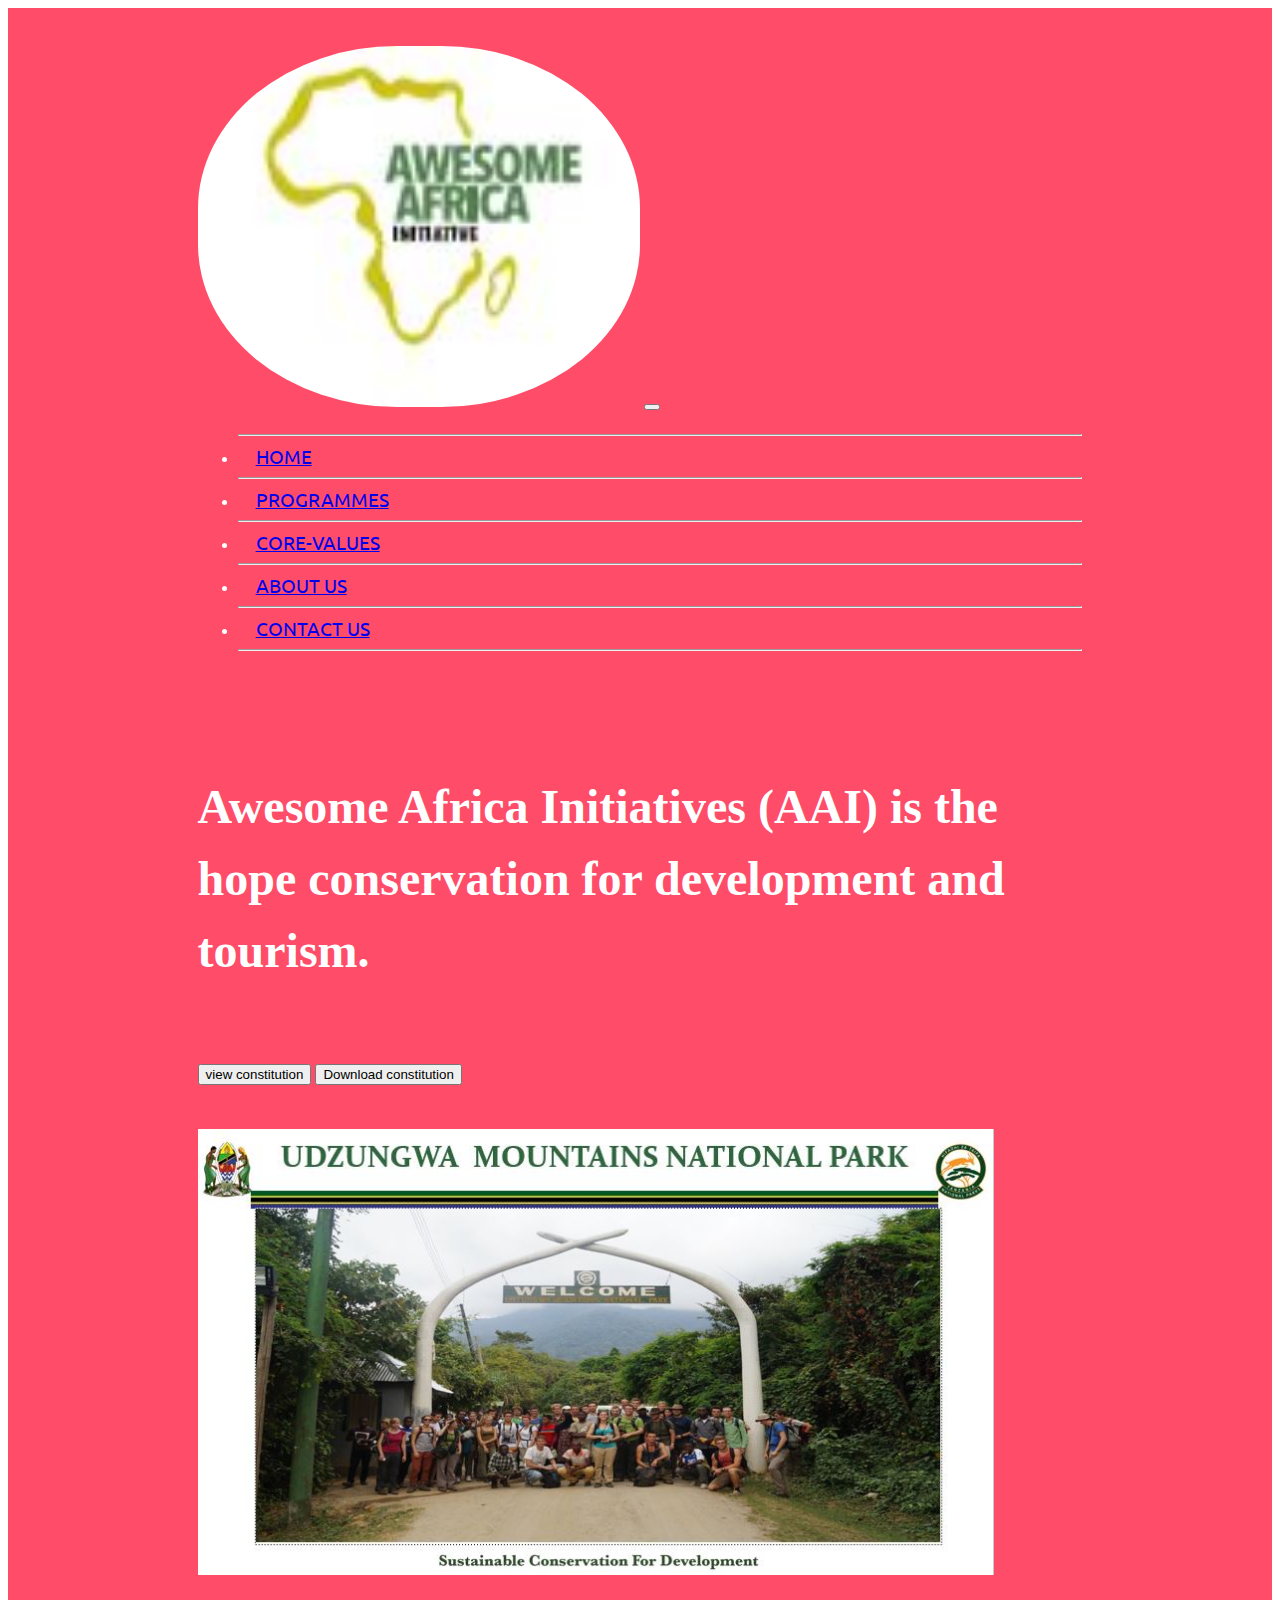
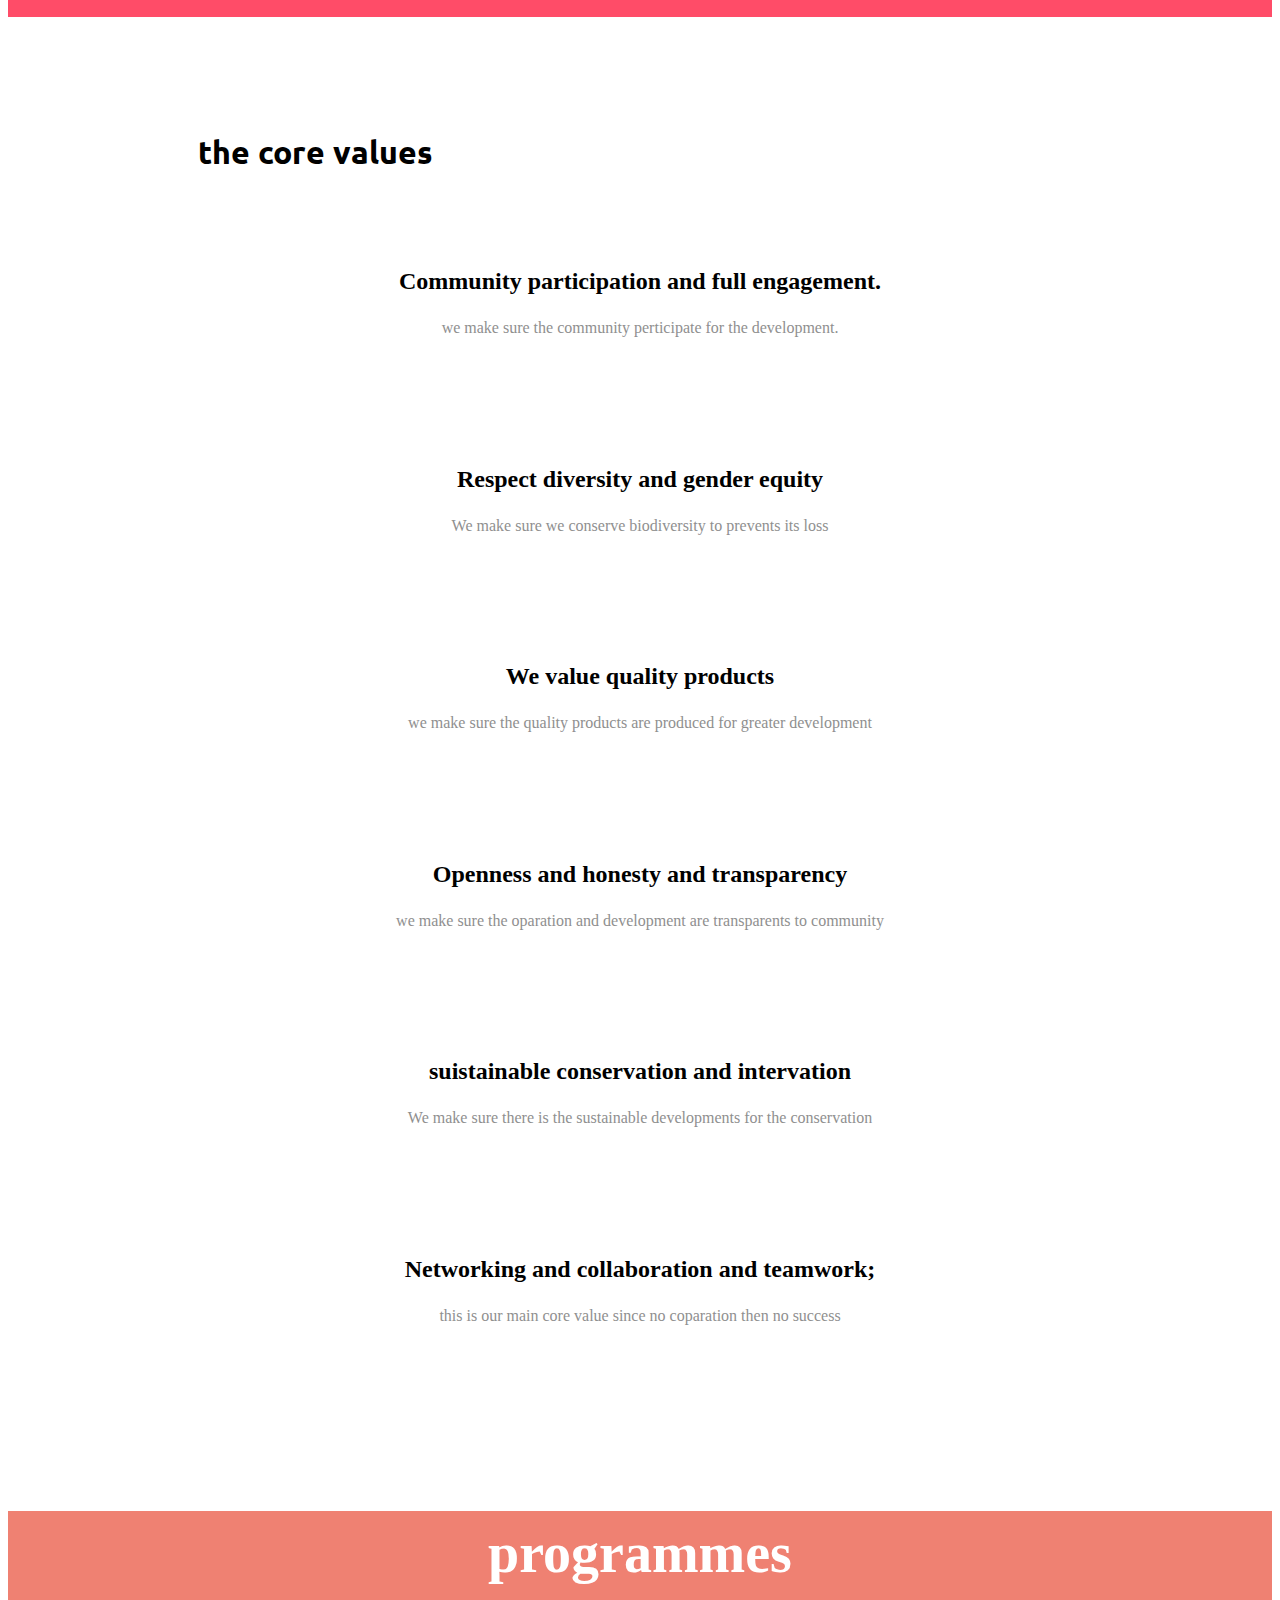
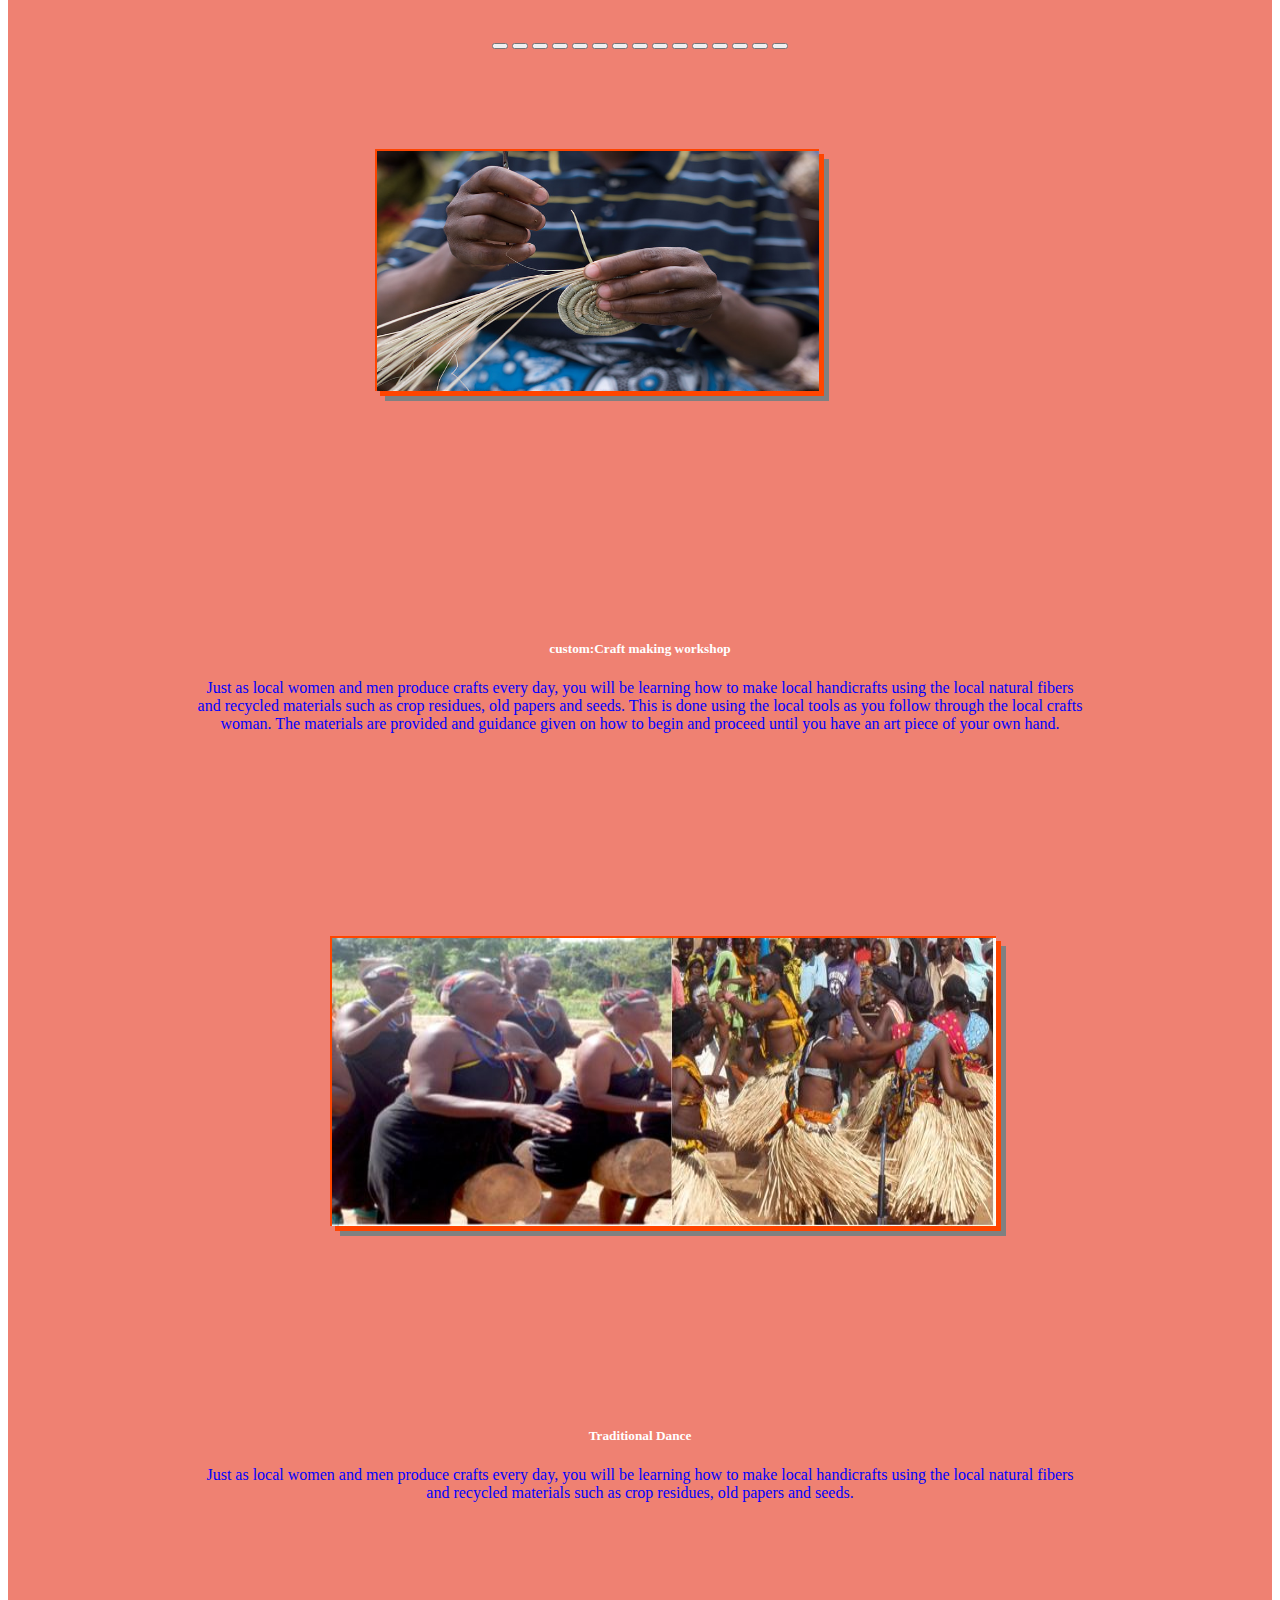
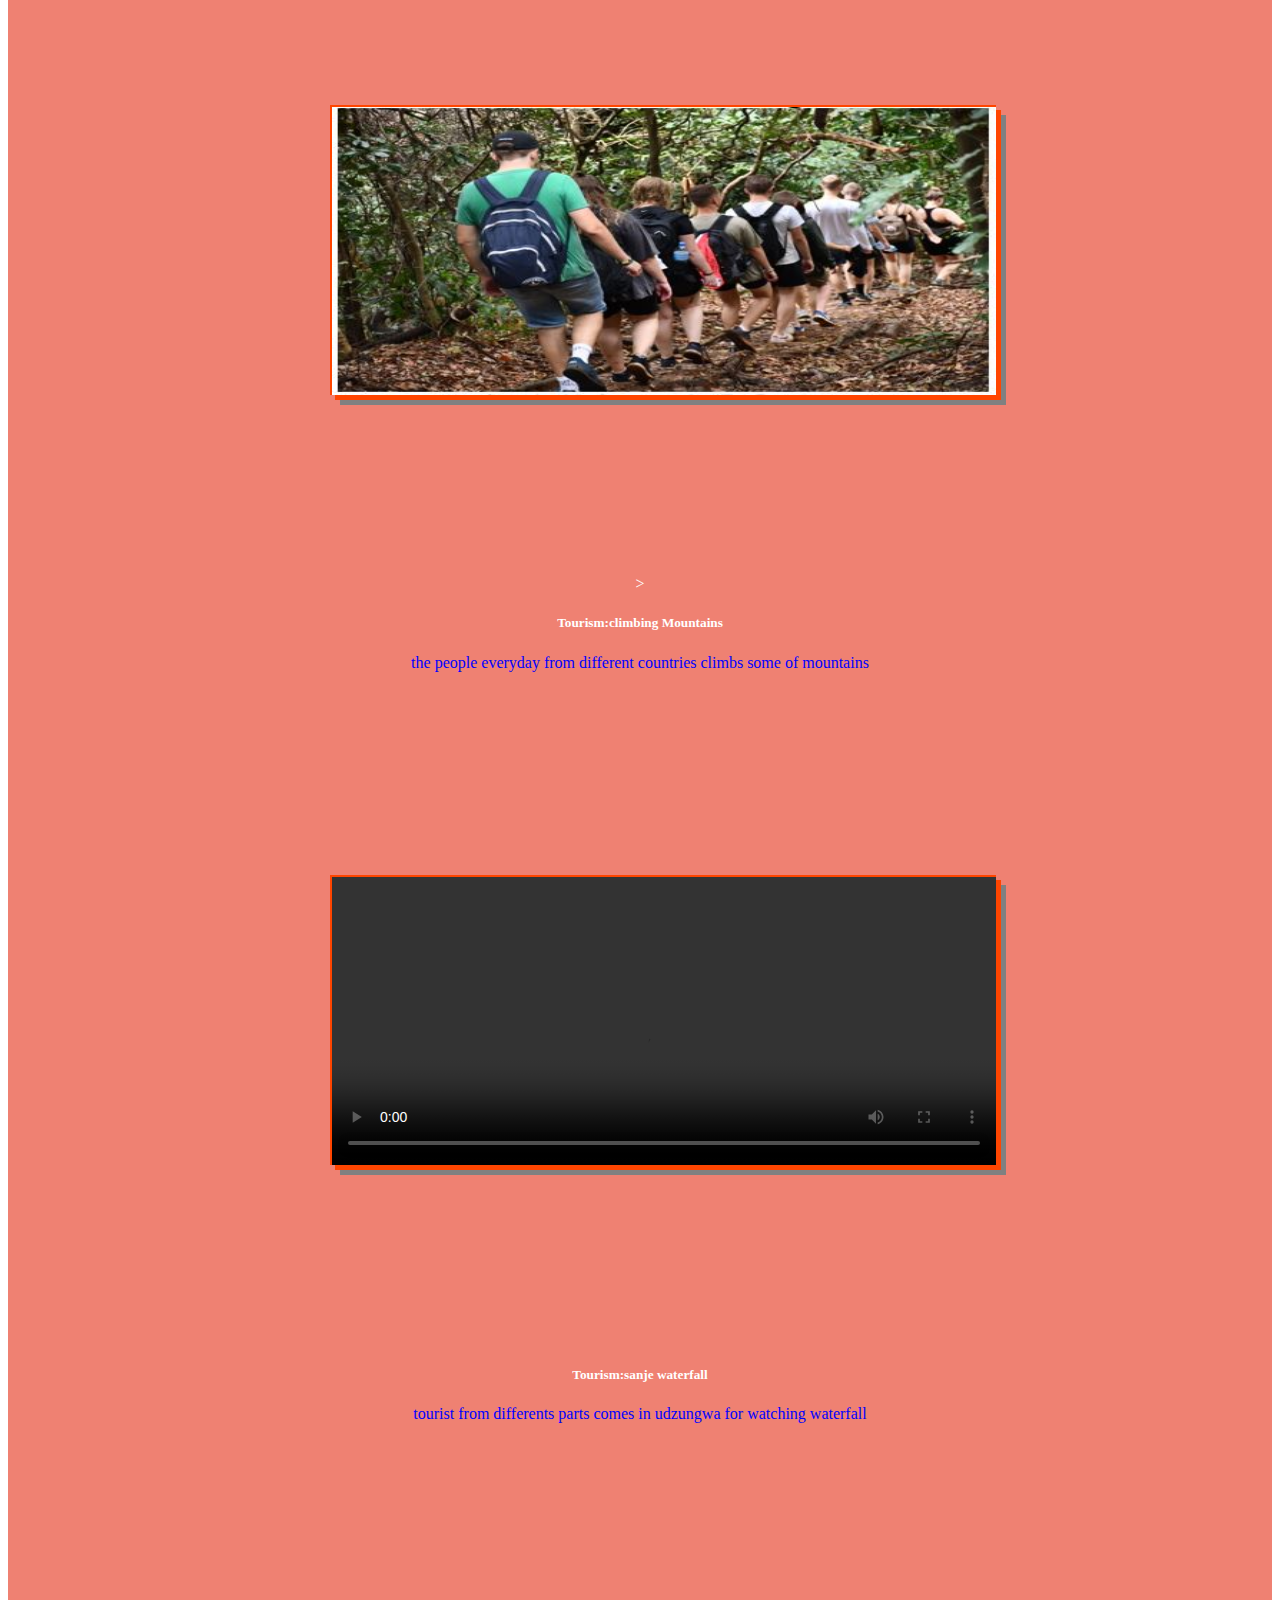
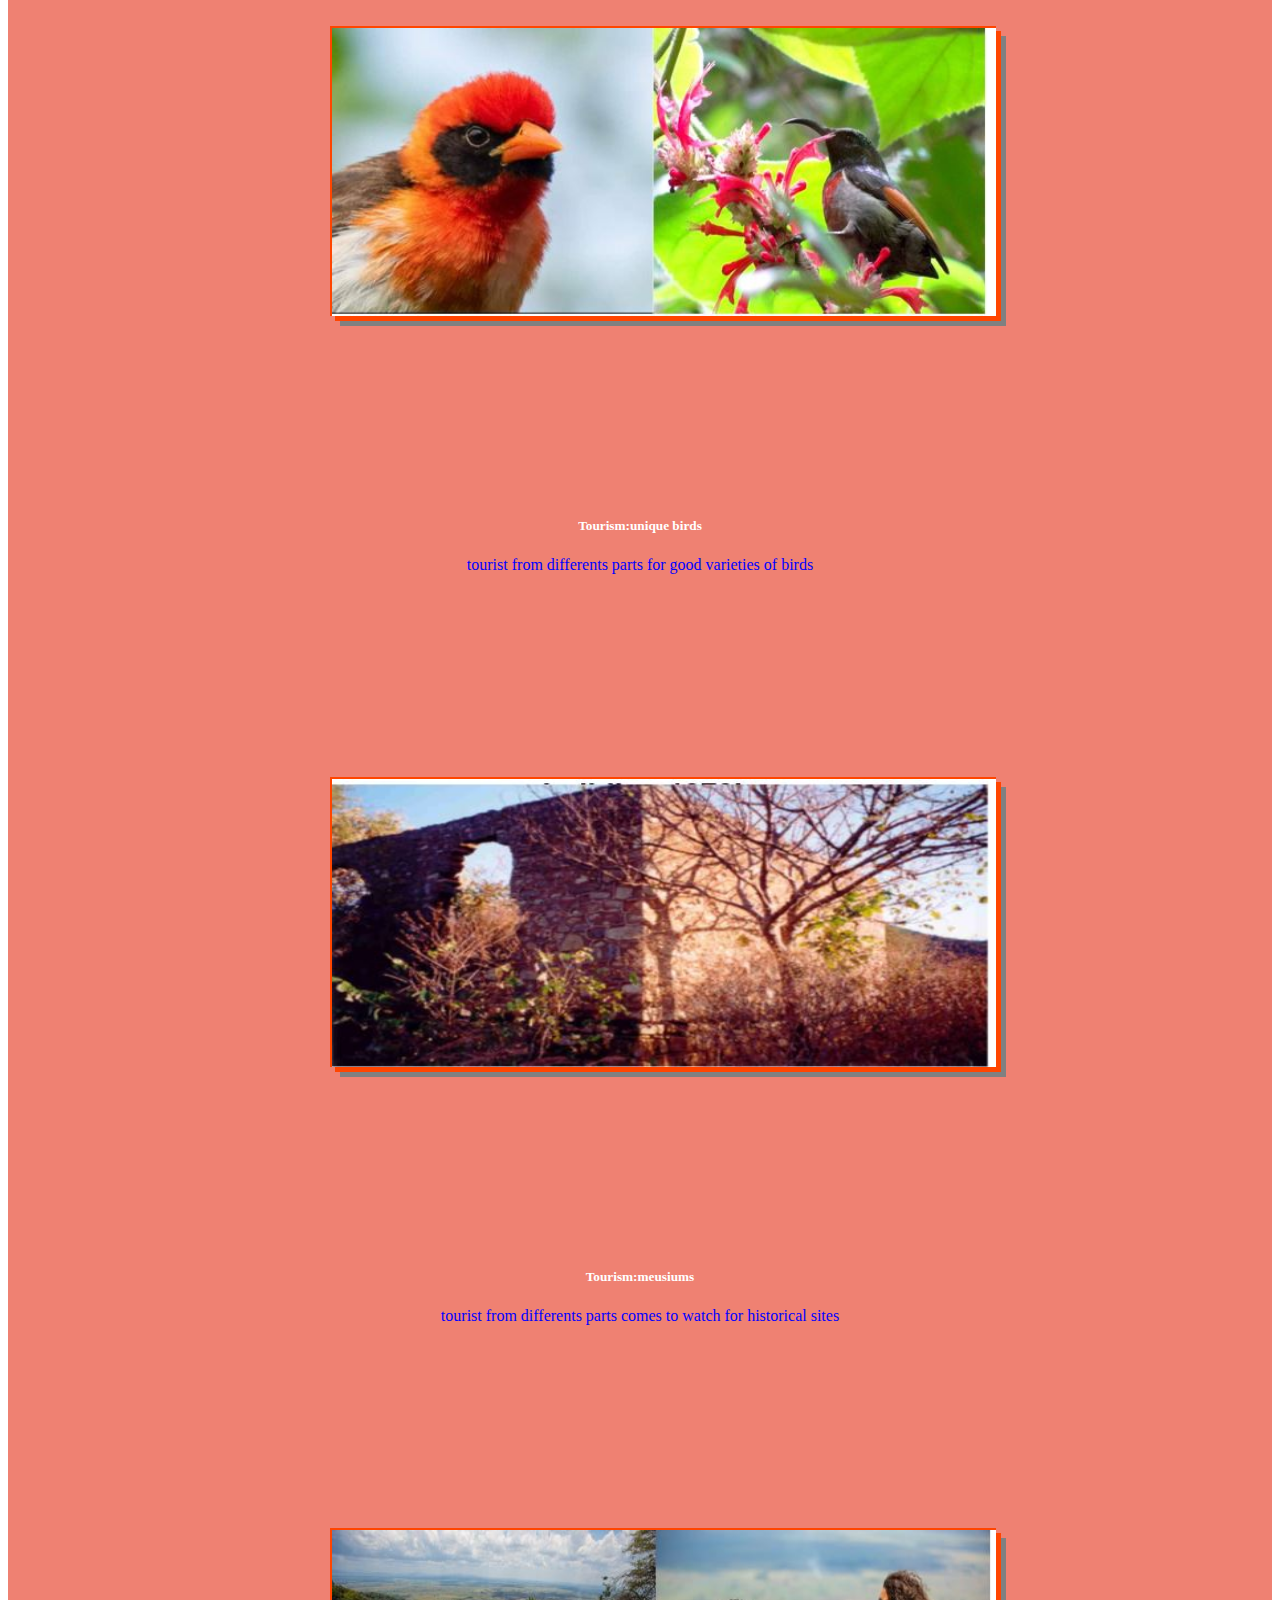
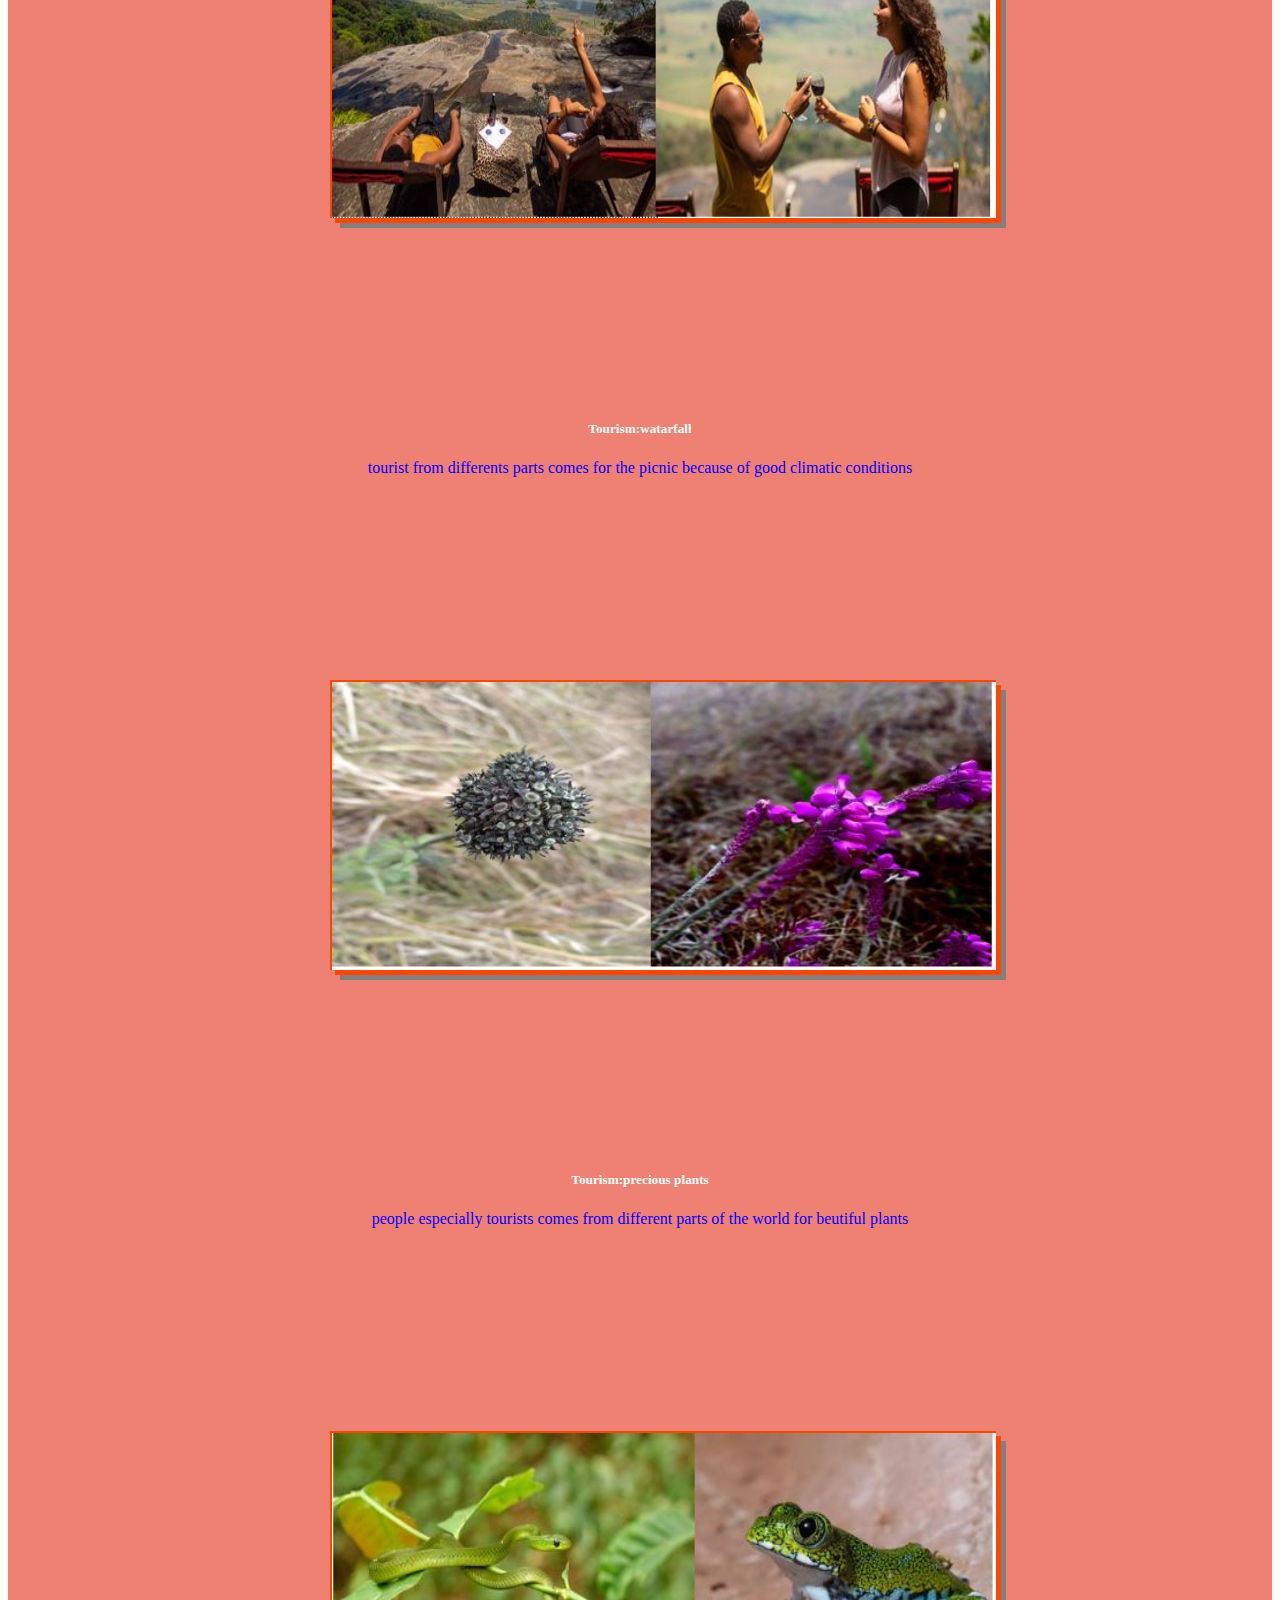
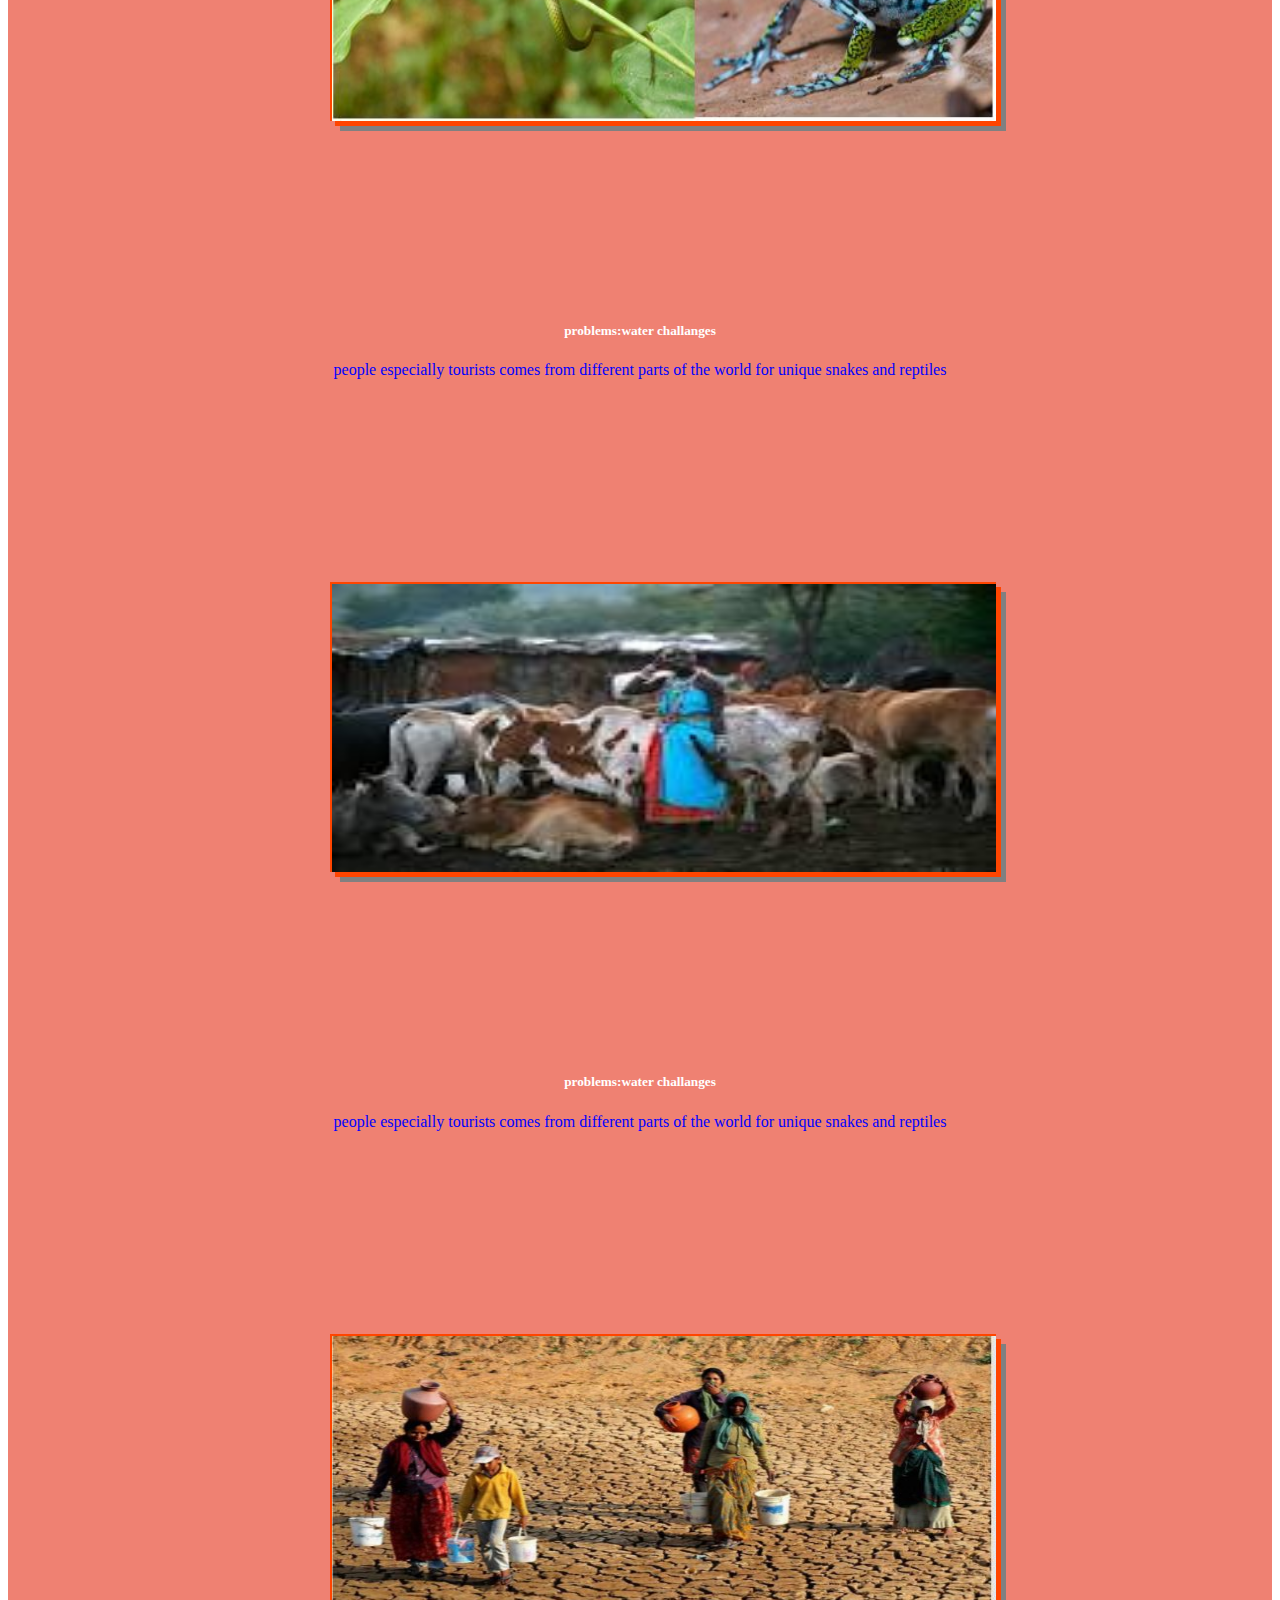
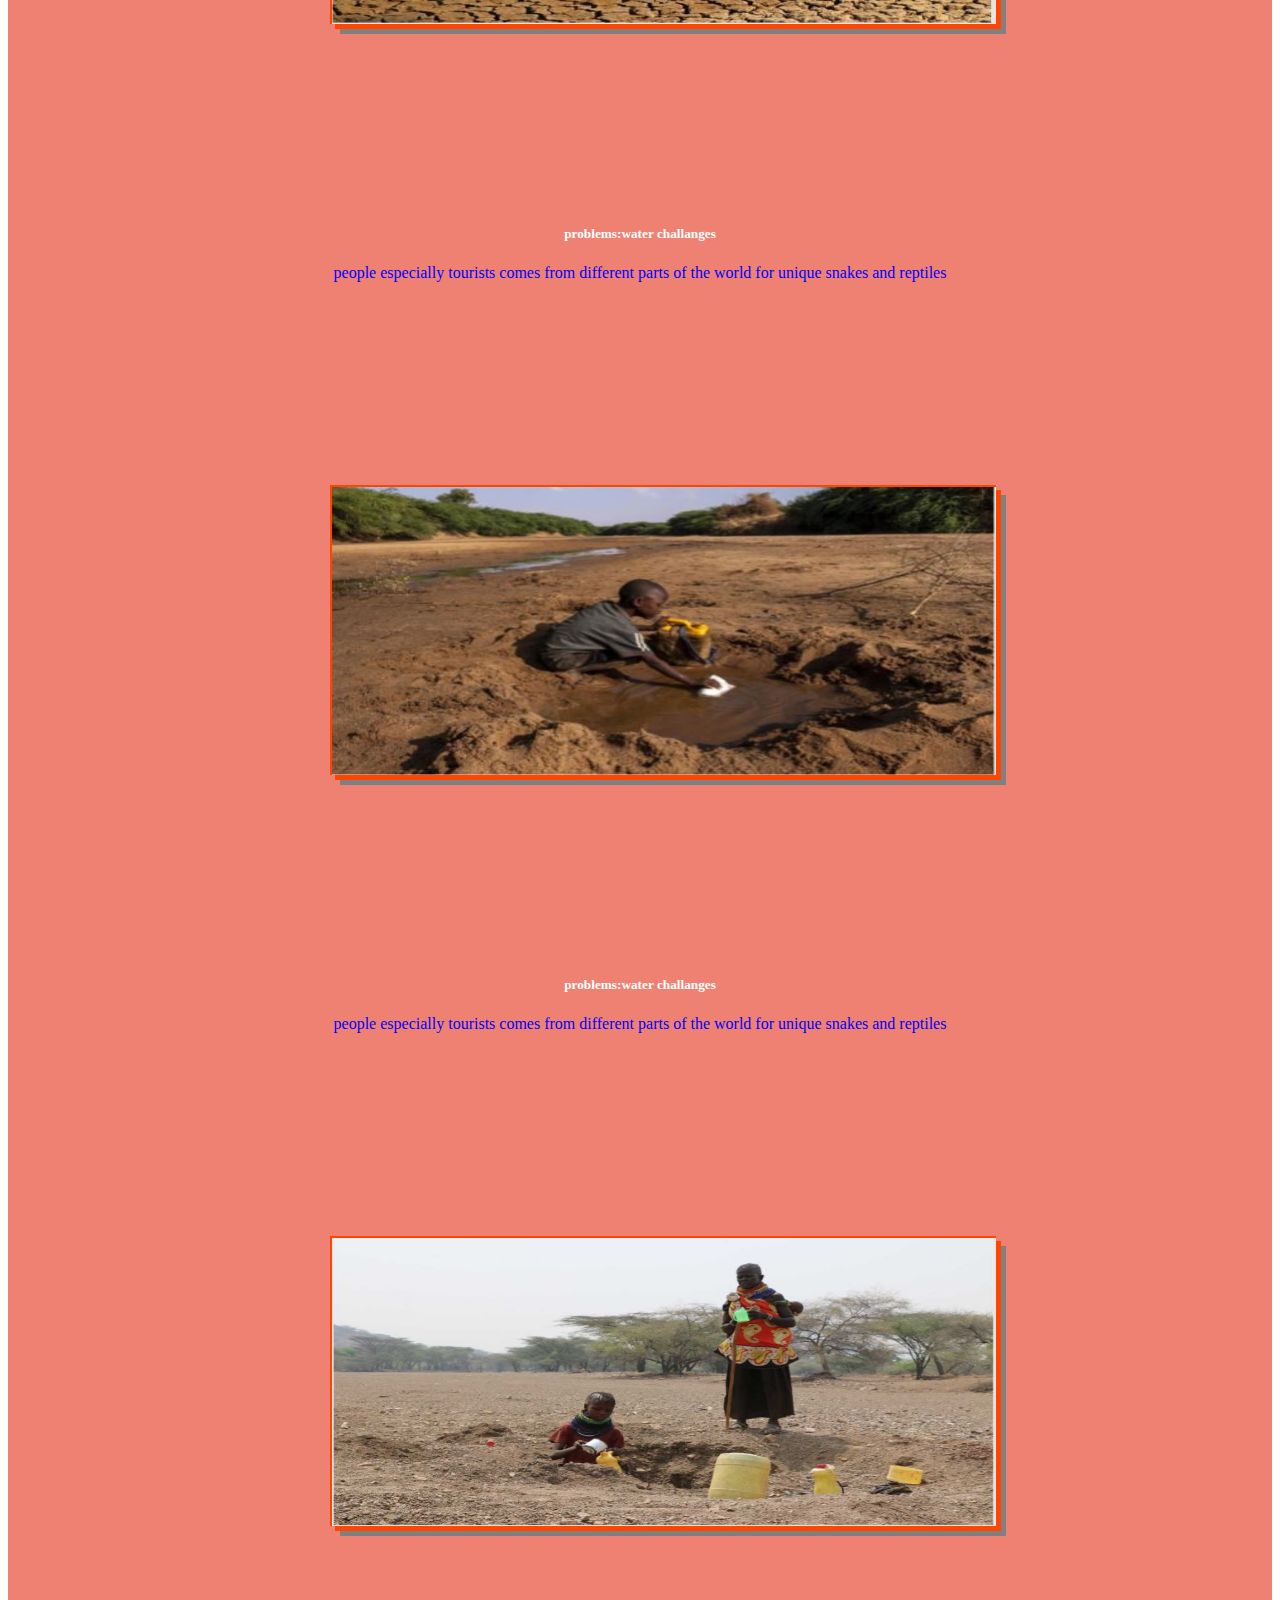
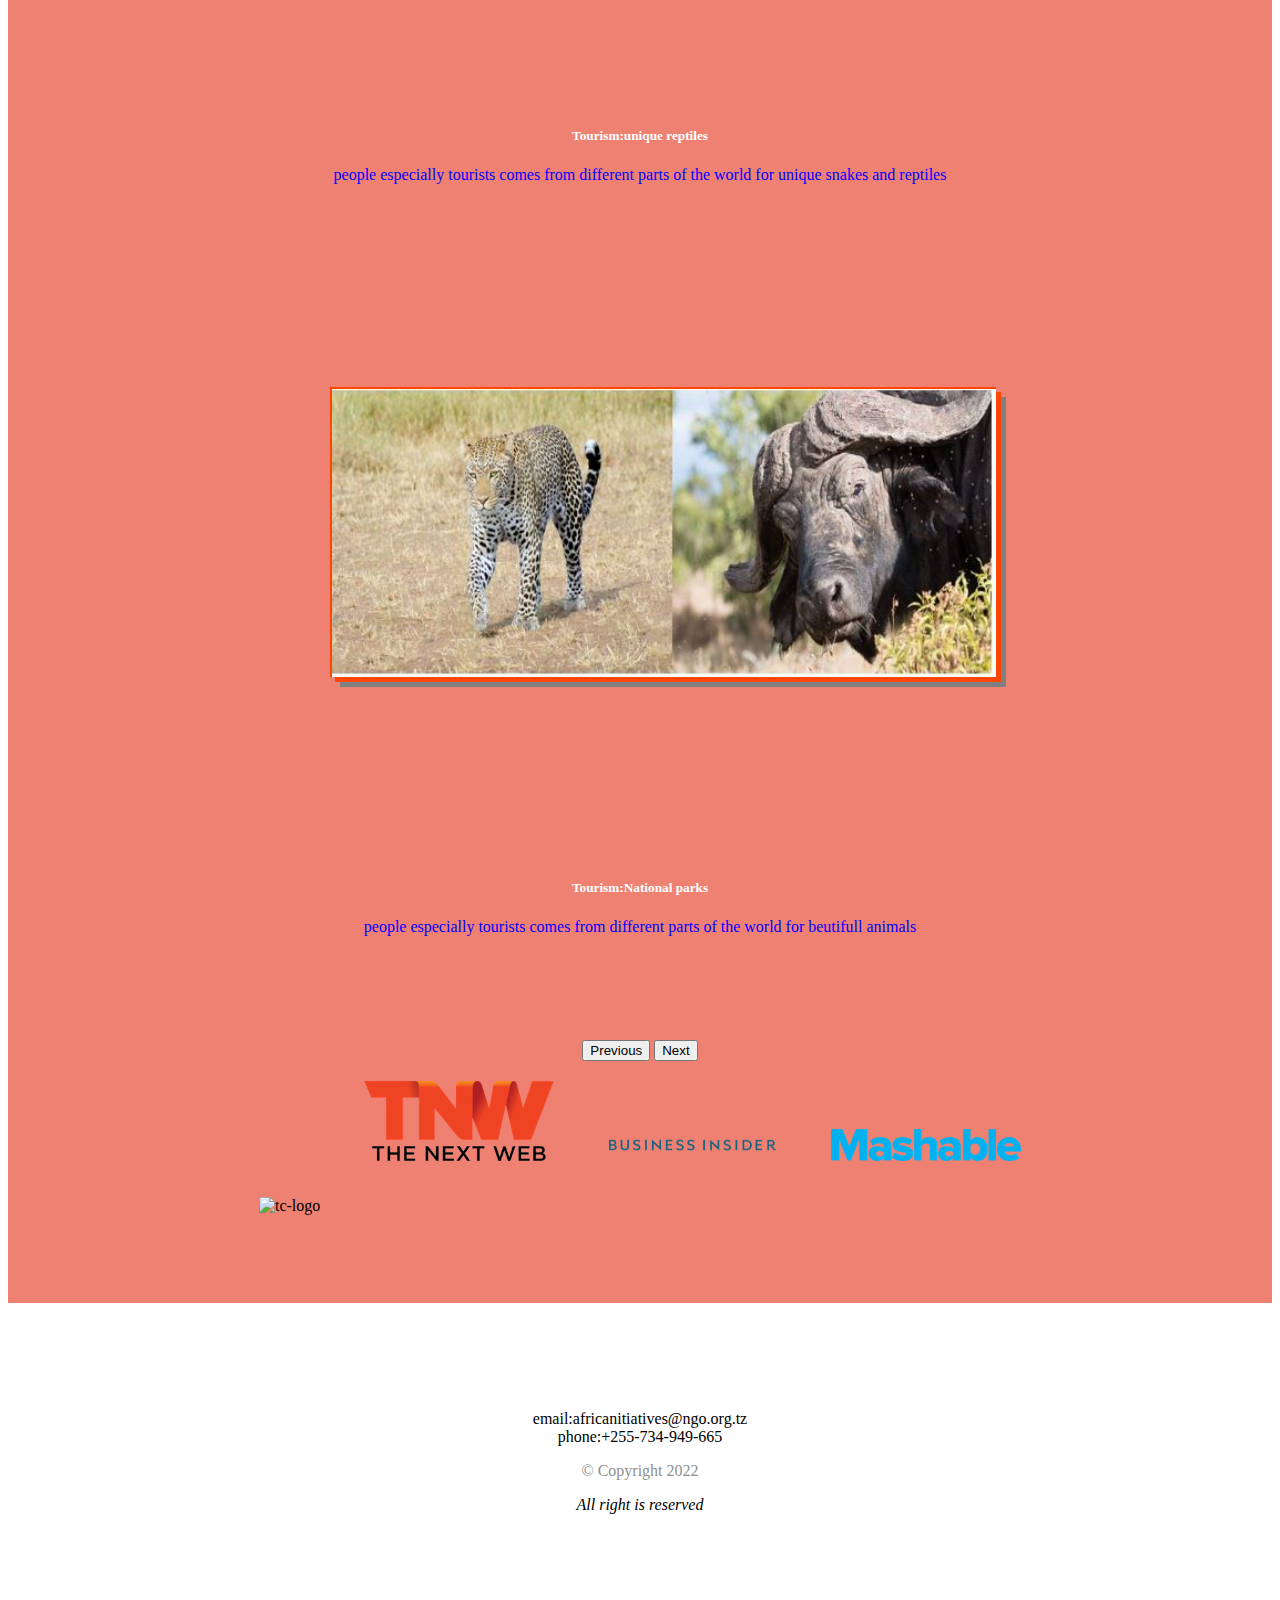
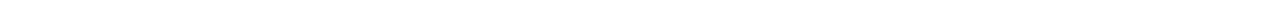
==== index.html @ 76ae3043 "Add files via upload" ====
<!DOCTYPE html>
<html>

<head>
  <meta charset="utf-8">
  <title>AWOSOME AFRICA INITIATIVES</title>
  <link rel="icon" href="./assets/logo.JPG">
  <link rel="stylesheet" href="./css/style.css">
  <link rel="preconnect" href="https://fonts.googleapis.com">
<link rel="preconnect" href="https://fonts.gstatic.com" crossorigin>
<link href="https://fonts.googleapis.com/css2?family=Montserrat&family=Ubuntu&display=swap" rel="stylesheet">

<link rel="stylesheet" href="https://cdnjs.cloudflare.com/ajax/libs/font-awesome/6.2.0/css/all.min.css" integrity="sha512-xh6O/CkQoPOWDdYTDqeRdPCVd1SpvCA9XXcUnZS2FmJNp1coAFzvtCN9BmamE+4aHK8yyUHUSCcJHgXloTyT2A==" crossorigin="anonymous" referrerpolicy="no-referrer" />

  <link href="https://cdn.jsdelivr.net/npm/bootstrap@5.1.3/dist/css/bootstrap.min.css" rel="stylesheet" integrity="sha384-1BmE4kWBq78iYhFldvKuhfTAU6auU8tT94WrHftjDbrCEXSU1oBoqyl2QvZ6jIW3" crossorigin="anonymous">
</head>

<body>

  <section id="title">
    <div class="container-fluid">

    <!-- Nav Bar -->
    <nav class="navbar navbar-expand-lg navbar-dark">
      <a class="navbar-brand" href=""><img src="./assets/logo.JPG" style=" width:50%;border-radius:45%" ></a>
      <button class="navbar-toggler" type="button" data-bs-toggle="collapse" data-bs-target="#navigation" aria-controls="navbarNavAltMarkup" aria-expanded="false" aria-label="Toggle navigation">
        <span class="navbar-toggler-icon"></span>
      </button>
      <div class="collapse navbar-collapse" id="navigation">
     
      <ul class="navbar-nav ms-auto">
        <hr/>
        <li class="nav-item">
          <a class="nav-link" href="#">HOME</a>
        </li>
        <hr/>
        <li class="nav-item">
          <a class="nav-link" href="#testimonials">PROGRAMMES</a>
        </li>
        <hr/>
        <li class="nav-item">
          <a class="nav-link" href="#features">CORE-VALUES</a>
        </li>
        <hr/>
        <li class="nav-item">
          <a class="nav-link" href="about.html">ABOUT US</a>
        </li>
        <hr/>
        <li class="nav-item">
          <a class="nav-link" href="#footer">CONTACT US</a>
        </li>
        <hr/>
   <ul/>
  </div>
    </nav>
    <!-- Title -->

    <div class="row">
      <div class="col-lg-6">
        <h1 id="homepage_header"> Awesome Africa Initiatives (AAI) is the hope conservation  for development and tourism.</h1>
        <button type="button" class="btn btn-dark btn-lg"><i class="fa-solid fa-binoculars"></i> view constitution</button>
        <button type="button" class="btn btn-outline-light btn-lg download-btn"><i class="fa-solid fa-download"></i>Download constitution</button>
      </div>
    <div class="col-lg-6">
      <img class="title-image" src="assets/conservation.JPG" alt="iphone-mockup">
    </div>
    </div>
  </div>
  </section>


  <!-- Features -->

  <section id="features">
    <div class="row">
    <h2 class="text-center core_class">the core values</h2>
  
  <div class="feature-box col-lg-4">
    <i class="icon fa-solid fa-handshake fa-4x"></i>
    <h3>Community participation and full engagement.</h3>
    <p>we make sure the community perticipate for the development.</p>
  </div>   
<div class="feature-box col-lg-4">
  <i class="icon fa-solid fa-check fa-4x"></i>
  <h3>Respect diversity and gender equity</h3>
  <p>We make sure we conserve biodiversity to prevents its loss</p>
</div>
   <div class="feature-box col-lg-4">
    <i class="icon fa-solid fa-bullseye fa-4x"></i>
    <h3>	We value quality products</h3>
    <p>we make sure the quality products are produced for greater development</p>
   </div>
   <div class="feature-box col-lg-4">
    <i class="icon fa-sharp fa-solid fa-heart fa-4x"></i>
    <h3>Openness and honesty and transparency </h3>
    <p>we make sure the oparation and development are transparents to community</p>
   </div>
   <div class="feature-box col-lg-4">
    <i class="icon fa-solid fa-tree fa-4x"></i>
    <h3>suistainable conservation and intervation </h3>
    <p>We make sure there is the sustainable developments for the conservation</p>
   </div>
   <div class="feature-box col-lg-4">
    <i class="icon fa-sharp fa-solid fa-people-group fa-4x"></i>
    <h3>Networking and collaboration and teamwork;</h3>
    <p>this is our main core value since no coparation then no success</p>
   </div>
  </div>
  </section>


  <!-- Testimonials -->

  <section id="testimonials">
    <h1>programmes</h1>
    <div id="carouselExampleDark" class="carousel carousel-dark slide" data-bs-ride="carousel">
      <div class="carousel-indicators">
        <button type="button" data-bs-target="#carouselExampleDark" data-bs-slide-to="0" class="active" aria-current="true" aria-label="Slide 1"></button>
        <button type="button" data-bs-target="#carouselExampleDark" data-bs-slide-to="1" aria-label="Slide 2"></button>
        <button type="button" data-bs-target="#carouselExampleDark" data-bs-slide-to="2" aria-label="Slide 3"></button>
        <button type="button" data-bs-target="#carouselExampleDark" data-bs-slide-to="3" aria-label="Slide 4"></button>
        <button type="button" data-bs-target="#carouselExampleDark" data-bs-slide-to="4" aria-label="Slide 5"></button>
        <button type="button" data-bs-target="#carouselExampleDark" data-bs-slide-to="5" aria-label="Slide 6"></button>
        <button type="button" data-bs-target="#carouselExampleDark" data-bs-slide-to="6" aria-label="Slide 7"></button>
        <button type="button" data-bs-target="#carouselExampleDark" data-bs-slide-to="7" aria-label="Slide 8"></button>
        <button type="button" data-bs-target="#carouselExampleDark" data-bs-slide-to="8" aria-label="Slide 9"></button>
        <button type="button" data-bs-target="#carouselExampleDark" data-bs-slide-to="9" aria-label="Slide 10"></button>
        <button type="button" data-bs-target="#carouselExampleDark" data-bs-slide-to="10" aria-label="Slide 11"></button>
        <button type="button" data-bs-target="#carouselExampleDark" data-bs-slide-to="11" aria-label="Slide 12"></button>
        <button type="button" data-bs-target="#carouselExampleDark" data-bs-slide-to="12" aria-label="Slide 13"></button>
        <button type="button" data-bs-target="#carouselExampleDark" data-bs-slide-to="13" aria-label="Slide 14"></button>
        <button type="button" data-bs-target="#carouselExampleDark" data-bs-slide-to="14" aria-label="Slide 15"></button>
      </div>
      <div class="carousel-inner ">
        <div class="carousel-item active" data-bs-interval="10000">
          <div class="card extra">
            <div class="image-div">
          <img class="testemonial-image1" src="./assets/craft.jpg" alt="dog-profile">
        </div>
          <div class="carousel-caption d-none d-md-block ">
          <div class="card-align">
            <h5>custom:Craft making workshop</h5>
            <p style="color:blue">Just as local women and men produce crafts every day, 
              you will be learning how to make local handicrafts using the local natural fibers and 
              recycled materials such as crop residues, old papers and seeds. 
              This is done using the local tools as you follow through the local crafts woman. 
              The materials are provided and guidance given on how to begin and proceed 
              until you have an art piece of your own hand.</p>
          </div>
          </div>
        </div>
        </div>

        <div class="carousel-item" data-bs-interval="2000">
          <div class="card extra">
            <div class="image-div">
          <img class="testemonial-image" src="./assets/dance.JPG" alt="dog-profile">
          </div>
          <div class="carousel-caption d-none d-md-block ">
          <div class="card-align">
            <h5>Traditional Dance</h5>
            <p style="color:blue">Just as local women and men produce crafts every day, 
              you will be learning how to make local handicrafts using the local natural fibers and recycled materials such as crop residues,
               old papers and seeds.</p>
          </div>
          </div>
        </div>
        </div>


        <div class="carousel-item" data-bs-interval="2000">
          <div class="card extra">
            <div class="image-div">
          <img class="testemonial-image" src="./assets/activity1.JPG" alt="dog-profile">
          </div>>
          <div class="carousel-caption d-none d-md-block ">
          <div class="card-align">
            <h5>Tourism:climbing Mountains</h5>
            <p style="color:blue">the people everyday from different countries climbs some of
              mountains
            </p>
          </div>
          </div>
        </div>
        </div>


        <div class="carousel-item" data-bs-interval="2000">
          <div class="card extra">
            <div class="image-div">
          <video class="testemonial-image" src="./assets/sanje.mp4" controls="controls"></Video>
          </div>
          <div class="carousel-caption d-none d-md-block ">
          <div class="card-align">
            <h5>Tourism:sanje waterfall</h5>
            <p style="color:blue">tourist from differents parts comes in udzungwa for watching waterfall
            </p>
          </div>
          </div>
        </div>
        </div>

        <div class="carousel-item" data-bs-interval="2000">
          <div class="card extra">
            <div class="image-div">
          <img class="testemonial-image" src="./assets/birds.JPG" alt="dog-profile">
          </div>
          <div class="carousel-caption d-none d-md-block ">
          <div class="card-align">
            <h5>Tourism:unique birds</h5>
            <p style="color:blue">tourist from differents parts  for good varieties of birds
            </p>
          </div>
          </div>
        </div>
        </div>

        <div class="carousel-item" data-bs-interval="2000">
          <div class="card extra">
            <div class="image-div">
          <img class="testemonial-image" src="./assets/mbatwa-ruins.JPG" alt="dog-profile">
          </div>
          <div class="carousel-caption d-none d-md-block ">
          <div class="card-align">
            <h5>Tourism:meusiums</h5>
            <p style="color:blue">tourist from differents parts comes to watch for historical sites
          </div>
          </div>
        </div>
        </div>

        <div class="carousel-item" data-bs-interval="2000">
          <div class="card extra">
            <div class="image-div">
          <img class="testemonial-image" src="./assets/activity2.JPG" alt="dog-profile">
          </div>
          <div class="carousel-caption d-none d-md-block ">
          <div class="card-align">
            <h5>Tourism:watarfall</h5>
            <p style="color:blue">tourist from differents parts comes for the picnic 
              because of good climatic conditions
            </p>
          </div>
          </div>
        </div>
        </div>
        <div class="carousel-item" data-bs-interval="2000">
          <div class="card extra">
            <div class="image-div">
          <img class="testemonial-image" src="./assets/flower.JPG" alt="dog-profile">
          </div>
          <div class="carousel-caption d-none d-md-block ">
          <div class="card-align">
            <h5>Tourism:precious plants</h5>
            <p style="color:blue">people especially tourists comes from different parts of the world for beutiful plants</p>
          </div>
          </div>
        </div>
        </div>
        <div class="carousel-item" data-bs-interval="2000">
          <div class="card extra">
            <div class="image-div">
          <img class="testemonial-image" src="./assets/reptile.JPG" alt="dog-profile">
          </div>
          <div class="carousel-caption d-none d-md-block ">
          <div class="card-align">
            <h5>problems:water challanges</h5>
            <p style="color:blue">people especially tourists comes from different parts of the world for unique snakes 
              and reptiles
            </p>
          </div>
          </div>
        </div>
        </div>


        <div class="carousel-item" data-bs-interval="2000">
          <div class="card extra">
            <div class="image-div">
          <img class="testemonial-image" src="./assets/int1.jpg" alt="dog-profile">
          </div>
          <div class="carousel-caption d-none d-md-block ">
          <div class="card-align">
            <h5>problems:water challanges</h5>
            <p style="color:blue">people especially tourists comes from different parts of the world for unique snakes 
              and reptiles
            </p>
          </div>
          </div>
        </div>
        </div>

        <div class="carousel-item" data-bs-interval="2000">
          <div class="card extra">
            <div class="image-div">
          <img class="testemonial-image" src="./assets/int2.JPG" alt="dog-profile">
          </div>
          <div class="carousel-caption d-none d-md-block ">
          <div class="card-align">
            <h5>problems:water challanges</h5>
            <p style="color:blue">people especially tourists comes from different parts of the world for unique snakes 
              and reptiles
            </p>
          </div>
          </div>
        </div>
        </div>

        <div class="carousel-item" data-bs-interval="2000">
          <div class="card extra">
            <div class="image-div">
          <img class="testemonial-image" src="./assets/int3.JPG" alt="dog-profile">
          </div>
          <div class="carousel-caption d-none d-md-block ">
          <div class="card-align">
            <h5>problems:water challanges</h5>
            <p style="color:blue">people especially tourists comes from different parts of the world for unique snakes 
              and reptiles
            </p>
          </div>
          </div>
        </div>
        </div>


   

        <div class="carousel-item" data-bs-interval="2000">
          <div class="card extra">
            <div class="image-div">
          <img class="testemonial-image" src="./assets/int4.JPG" alt="dog-profile">
          </div>
          <div class="carousel-caption d-none d-md-block ">
          <div class="card-align">
            <h5>Tourism:unique reptiles</h5>
            <p style="color:blue">people especially tourists comes from different parts of the world for unique snakes 
              and reptiles
            </p>
          </div>
          </div>
        </div>
        </div>

        <div class="carousel-item">
          <div class="card extra">
            <div class="image-div">
          <img class="testemonial-image" src="./assets/animal.JPG" alt="dog-profile">
          </div>
          <div class="carousel-caption d-none d-md-block ">
          <div class="card-align">
            <h5>Tourism:National parks</h5>
            <p style="color:blue">people especially tourists comes from different parts of the world for beutifull animals</p>
          </div>
          </div>
        </div>
        </div>

      </div>
      <button class="carousel-control-prev" type="button" data-bs-target="#carouselExampleDark" data-bs-slide="prev">
        <span class="carousel-control-prev-icon" aria-hidden="true"></span>
        <span class="visually-hidden">Previous</span>
      </button>
      <button class="carousel-control-next" type="button" data-bs-target="#carouselExampleDark" data-bs-slide="next" >
        <span class="carousel-control-next-icon" aria-hidden="true"></span>
        <span class="visually-hidden">Next</span>
      </button>
    </div>

    <!--its just ends of cursol sliding animation-->
    <!--
    <h2 class="core_class" style="color:black">programmes</h2>

    <h2 class="testemony_text">I no longer have to sniff other dogs for love. I've found the hottest Corgi on TinDog. Woof.</h2>
    <img class="testemonial-image" src="./assets/dog-img.jpg" alt="dog-profile">
    <em>Pebbles, New York</em>

     <h2 class="testimonial-text">My dog used to be so lonely, but with TinDog's help, they've found the love of their life. I think.</h2>
    <img class="testimonial-image" src="images/lady-img.jpg" alt="lady-profile">
    <em>Beverly, Illinois</em> -->
  

  </section>


  <!-- Press -->

  <section id="press">
    <img class="press_logo" src="./assets/techcrunch.png" alt="tc-logo">
    <img class="press_logo" src="./assets/tnw.png" alt="tnw-logo">
    <img class="press_logo" src="./assets/bizinsider.png" alt="biz-insider-logo">
    <img class="press_logo" src="./assets/mashable.png" alt="mashable-logo">

  </section>

  <!-- Footer -->

  <footer id="footer">
    <i style="color:blue" class="fa-brands fa-facebook social-icon"></i>
    <i style="color:lightblue"  class="fa-brands fa-twitter social-icon"></i>
    <i style="color:brown; " class="fa-brands fa-square-instagram social-icon"></i>
    <i style="color: green;" class="fa-brands fa-whatsapp social-icon "></i>
    <div class="footer-communication">
      email:africanitiatives@ngo.org.tz<br>
      phone:+255-734-949-665
    </div>

    <p>© Copyright 2022</p>
    <em>All right is reserved</em>

  </footer>

  <script src="https://cdn.jsdelivr.net/npm/bootstrap@5.1.3/dist/js/bootstrap.bundle.min.js" integrity="sha384-ka7Sk0Gln4gmtz2MlQnikT1wXgYsOg+OMhuP+IlRH9sENBO0LRn5q+8nbTov4+1p" crossorigin="anonymous"></script>
</body>

</html>
---- css/style.css ----
/*global styling */
body{
    font-family:"Montserrat-Black";
}

/*end of the global styling*/
h1{
    font-family:"Montserrat-black";
    font-size:3.5rem;
    line-height:1.5;
}
h3{
    font-family:"Montserrat-bold";
    font-size:1.5rem;
}
p{
    color:#8f8f8f;
}
.core_class{
    font-family:"Ubuntu";
    font-size:2rem;
}

/*heading customisation */
#title{
    background:#ff4c68;
    color:#fff;
}
#homepage_header{
    font-family:"Montserrat-Black";
    font-size:3rem;
    line-height:1.5;
}
.container-fluid{
    padding:3% 15%;
  
}
/*navigation Bar*/
.navbar{
    padding:0 0 4.5rem;
   
    
}
hr{
    background:white;
}

.navbar-brand{
    font-family:"Ubuntu";
    font-size:2.5rem;
    font-weight:bold;
}
.nav-item{
    padding:0 18px;
   
    
}
.nav-link{
    font-size:1.2rem;
    font-family:"Ubuntu";
    
}
/*downloads buttons*/
.download-btn{
    margin:5% 3% 5% 0;
}
/*title image */
.title-image{
    width:90%;
    /*transform:rotate(25deg);*/
}
/*features section */
#features{
 padding:7% 15%;
}
.feature-box{
    text-align:center;
    padding:5%;
}
.icon{
    color:#ef8172;
    margin-bottom:1rem;
}
.icon:hover{
    color:red;
}
/*testemonial section*/
#testimonials{
    text-align:center;
    background:#ef8172;
    color:#fff;
}
.testemony_text{
    font-family: "Montserrat-bold";
    font-size:3rem;
    line-height:1.5;
}
.testemonial-image{
    margin-top:10px;
    margin-left:30%;
    width:150%;
    height:60%;
    border-top:2px solid orangered;
    border-left:2px solid orangered;
    box-shadow:5px 5px orangered, 10px 10px gray;
    
  
}
.testemonial-image1{
    margin-top:10px;
    margin-left:40%;
    width:100%;
    height:50%;
    border-top:2px solid orangered;
    border-left:2px solid orangered;
    box-shadow:5px 5px orangered, 10px 10px gray;

}
#press{
    background:#ef8172;
    text-align:center;
    padding-bottom:3%;
}
.press_logo{
    width:15%;
    margin:20px 20px 50px;
}
.carousel-item{
 padding:7% 15%;
}
.extra{
    position:relative;
}

.card-align{
   object-fit:contain;
       
}

.image-div{
    width:50%;
    height:30rem;
    object-fit:contain;
    
}
.card{
    z-index:10;
}

/*footer section comments*/
#footer{
    padding:7% 15%;
    text-align:center;
}
.social-icon{
    padding:10px;
}

/*some media query for adjustments of website */
@media (max-width:1028px){
    #title{
        text-align:center;
    }
    .title-image{
        position:static;
    }
    /* styling the navigation*/
    .nav-item{
        background:black;
        opacity:0.9;
    }
    
}
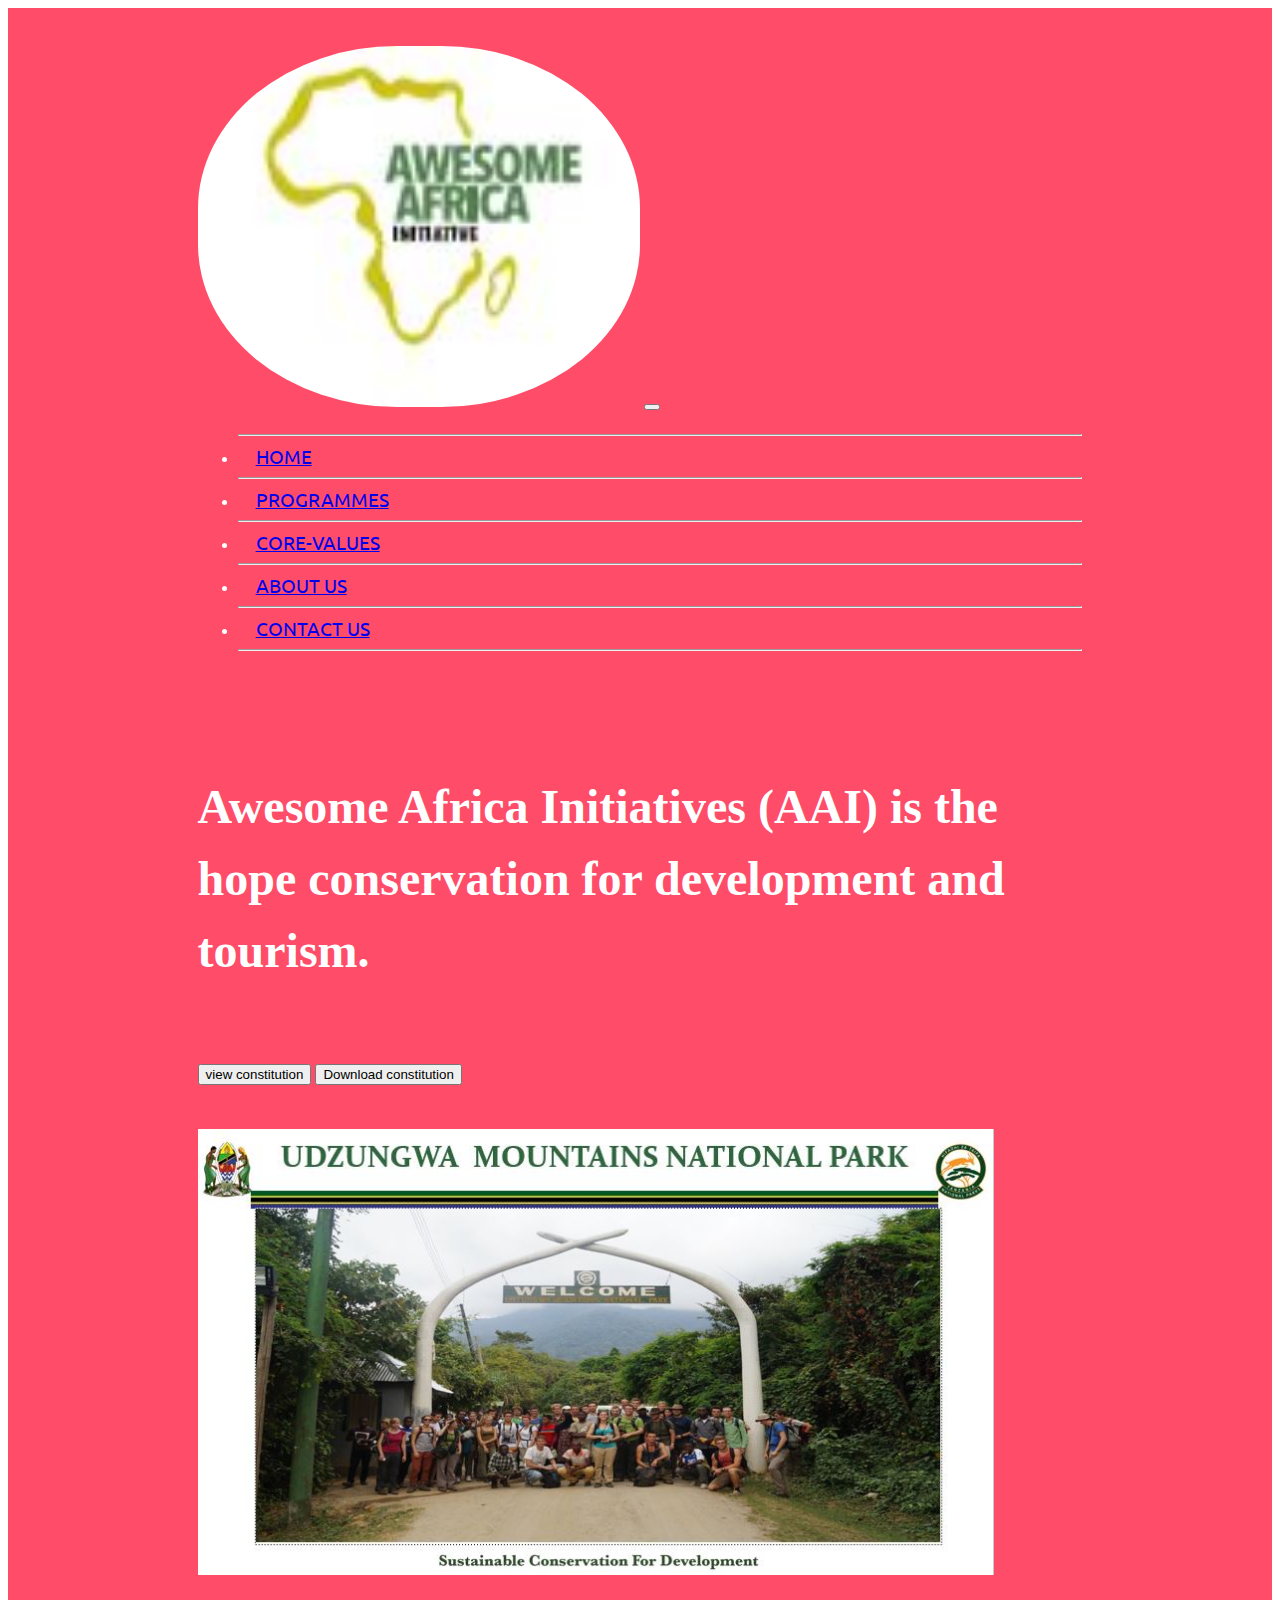
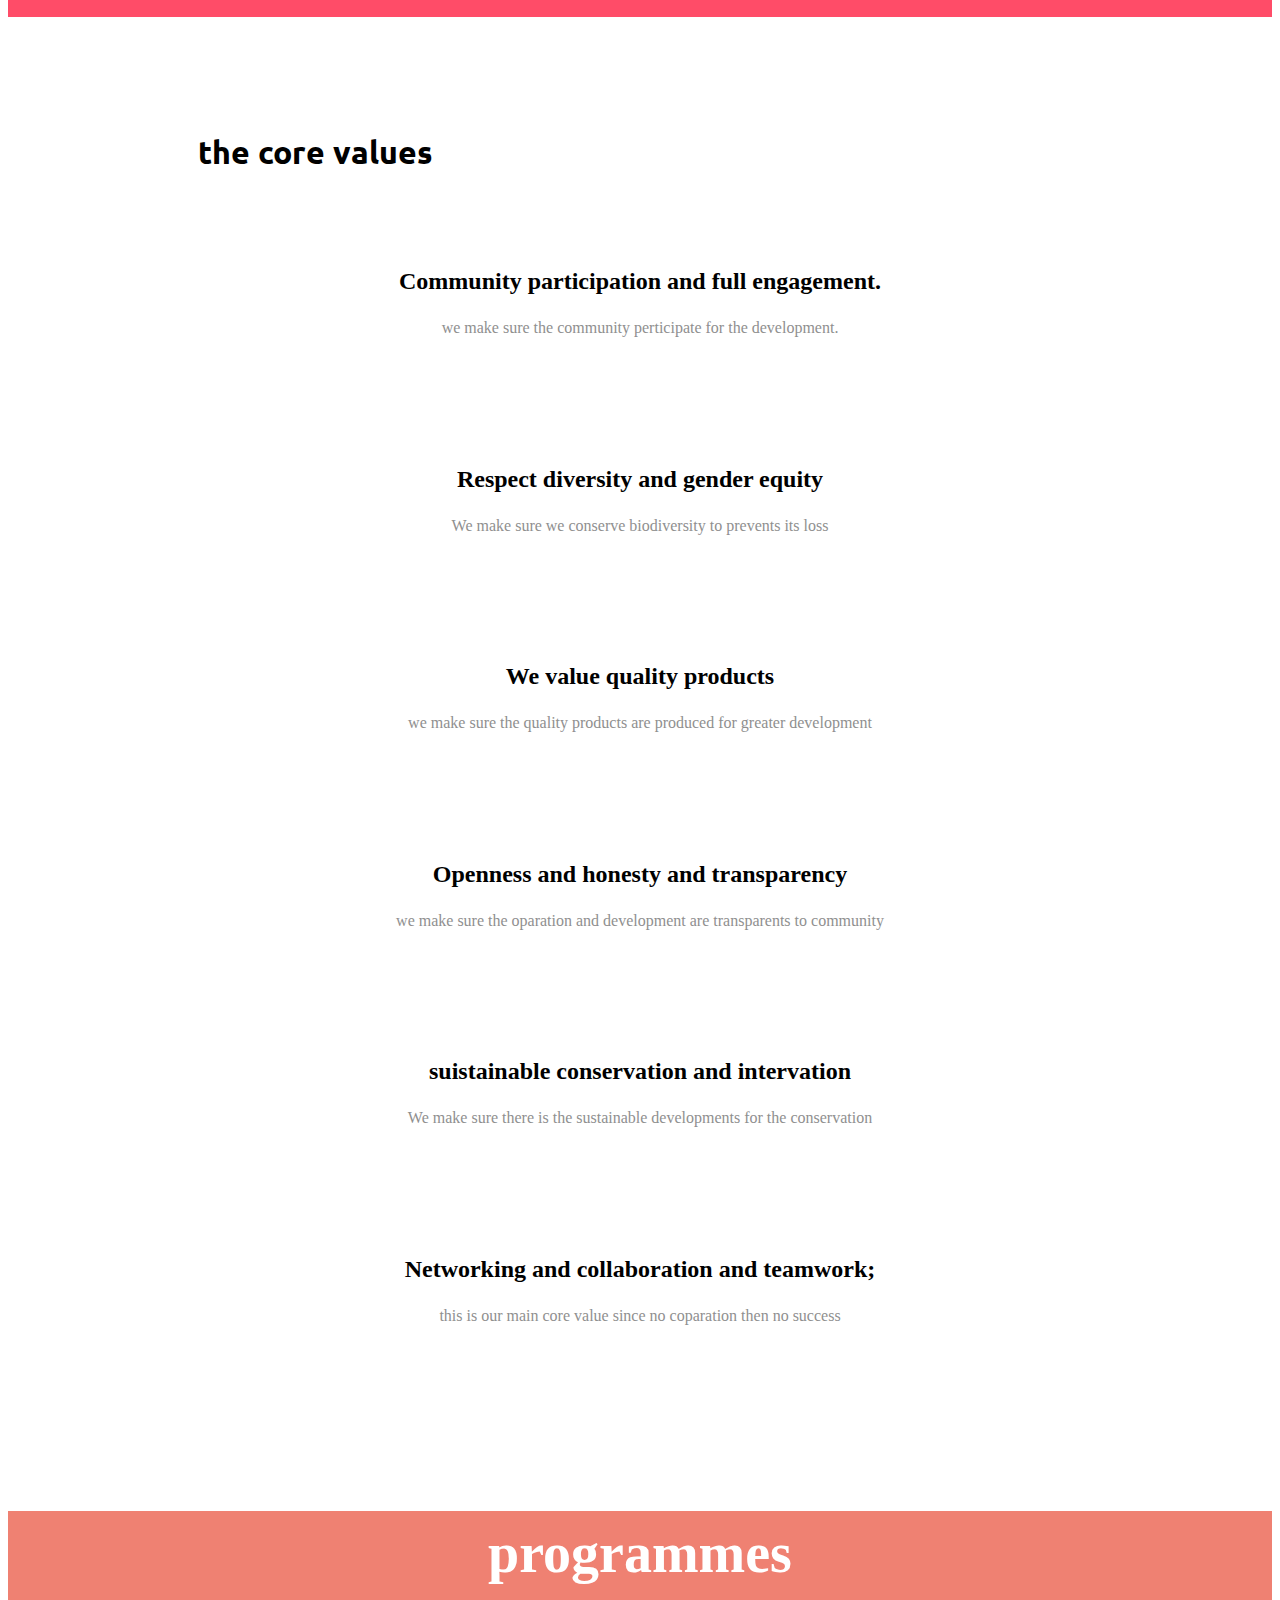
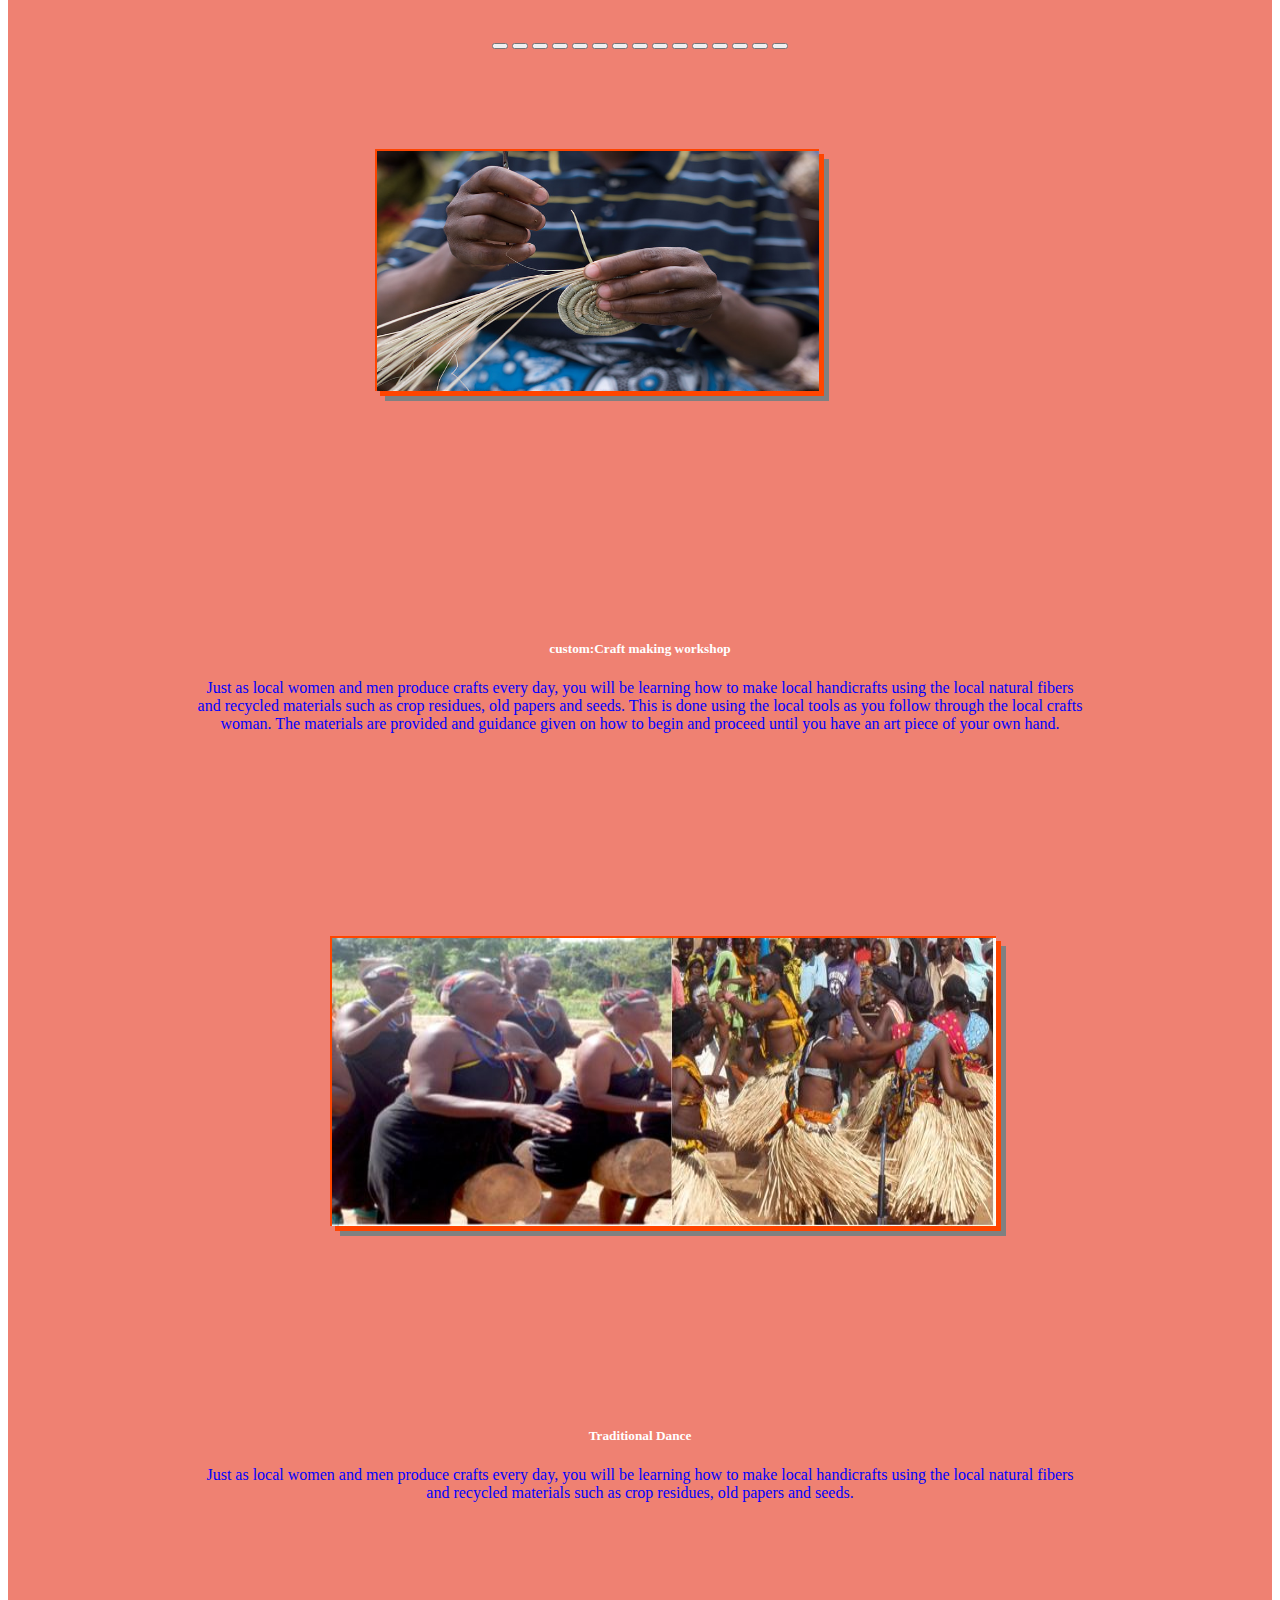
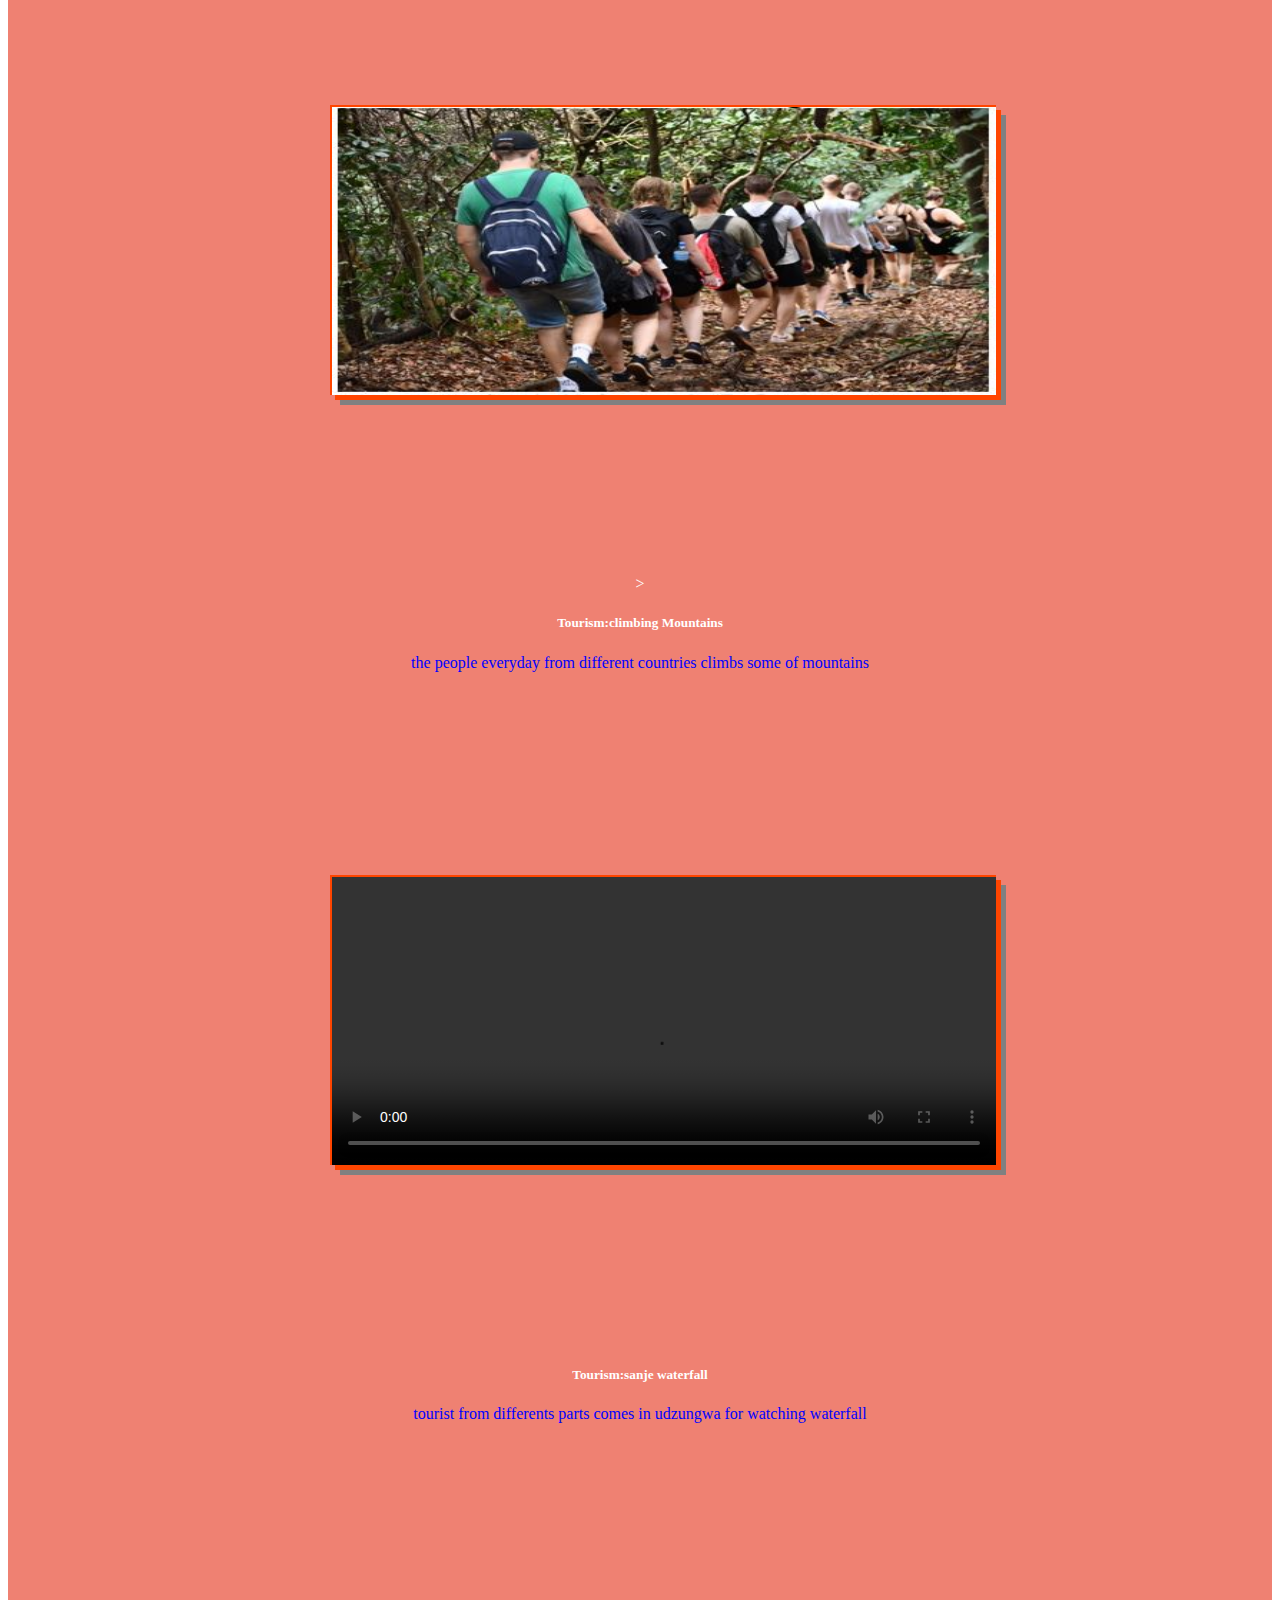
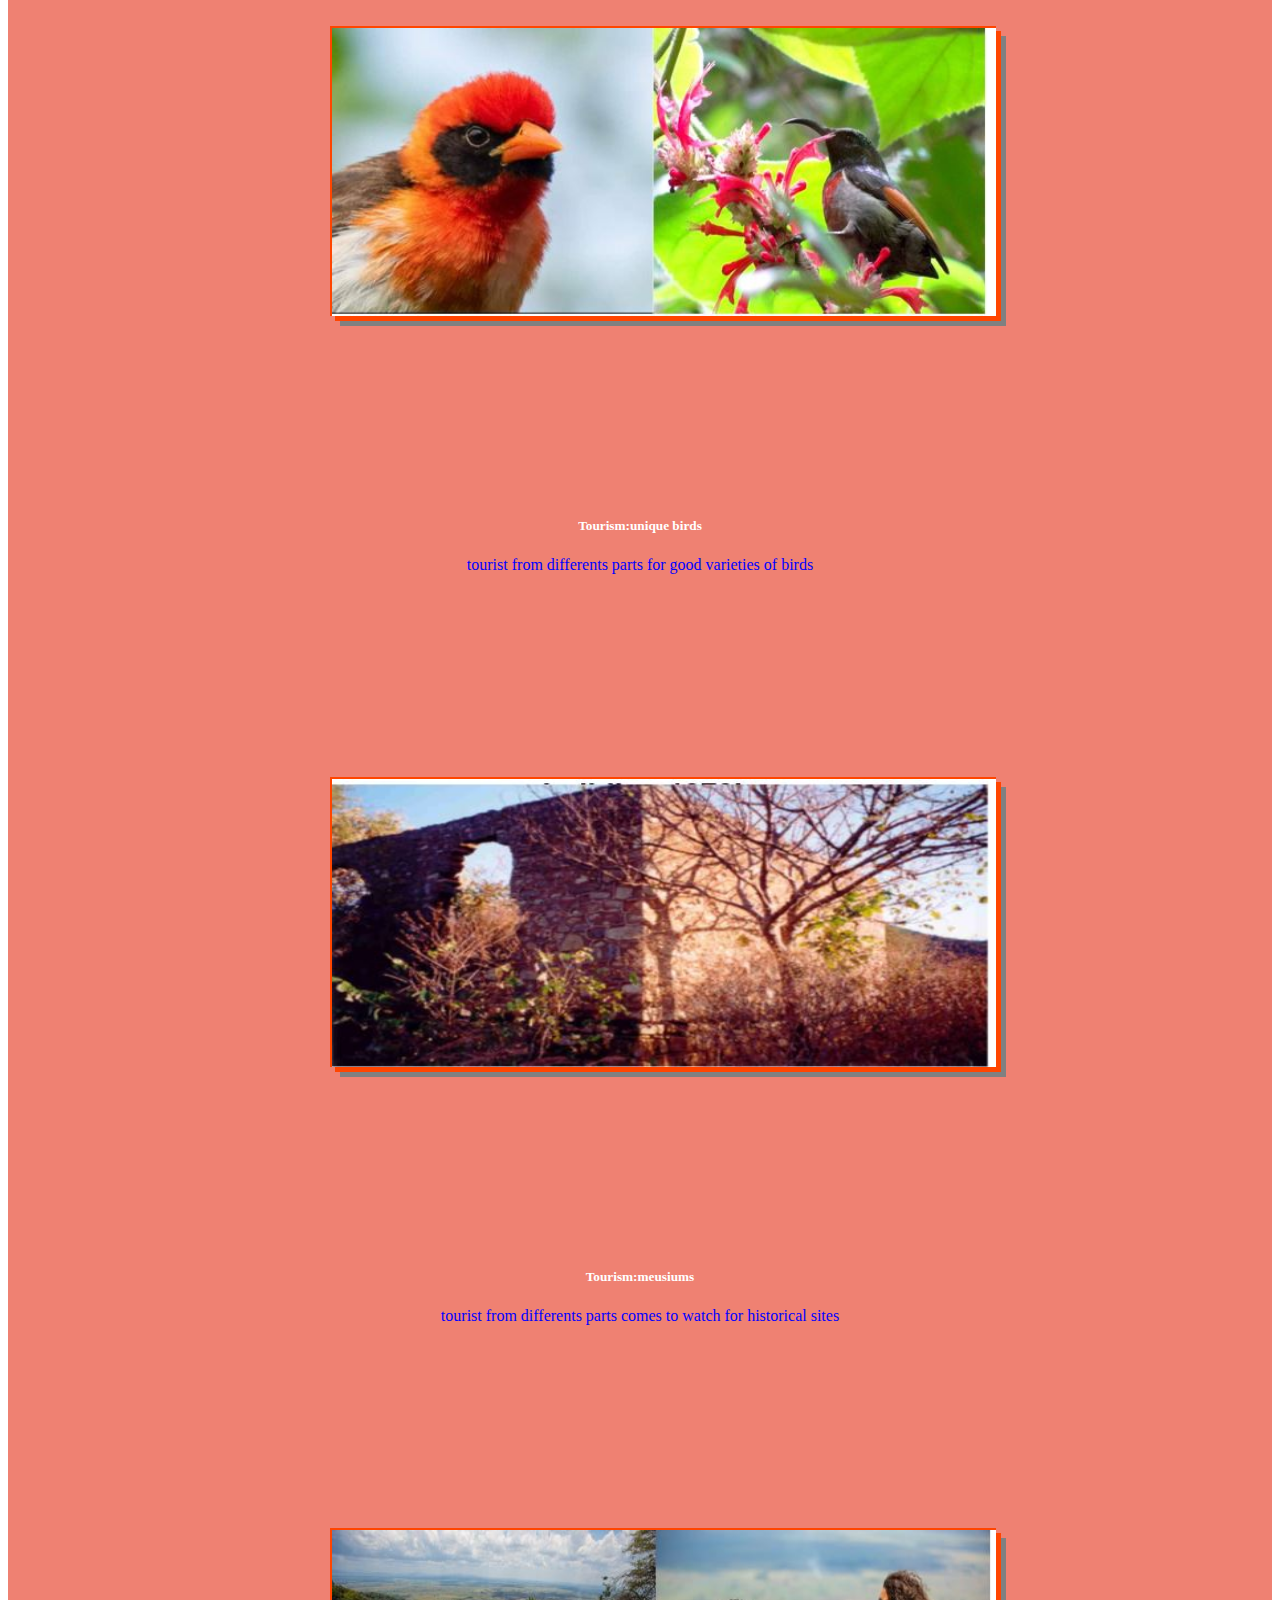
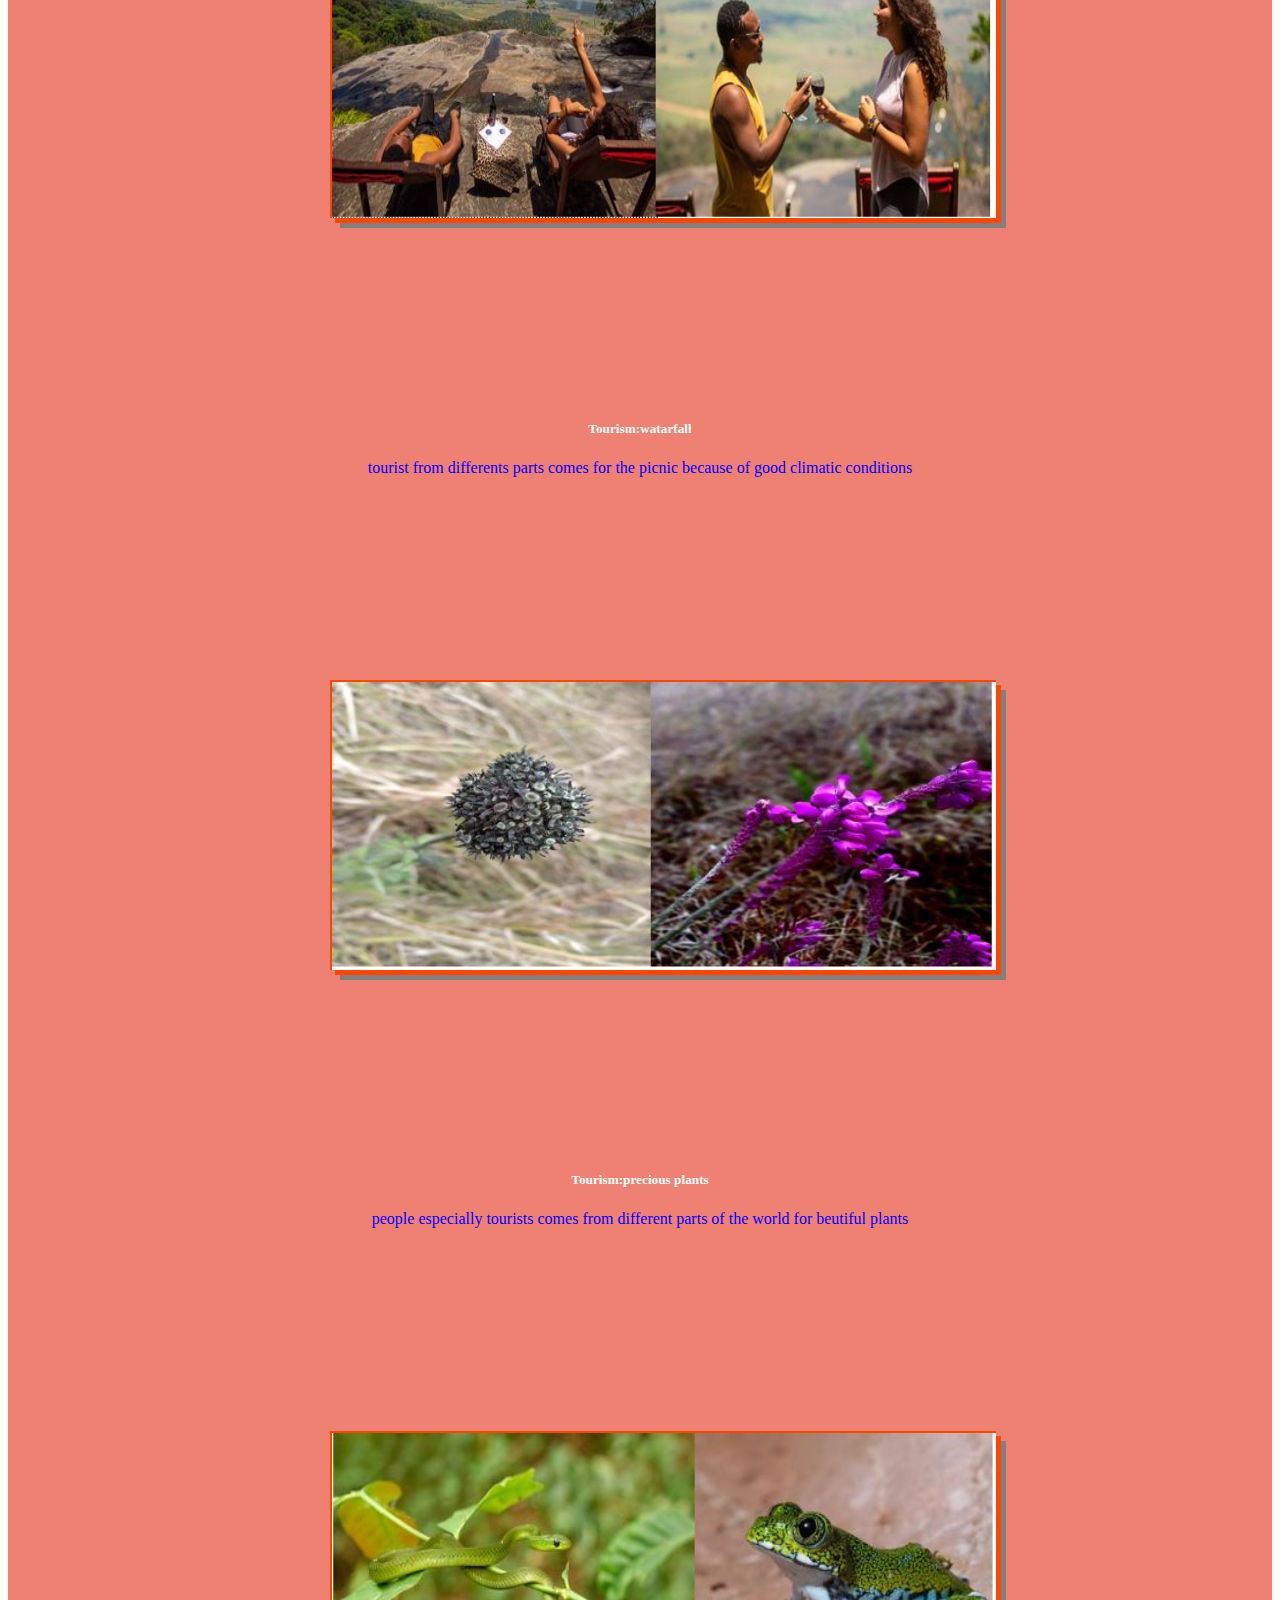
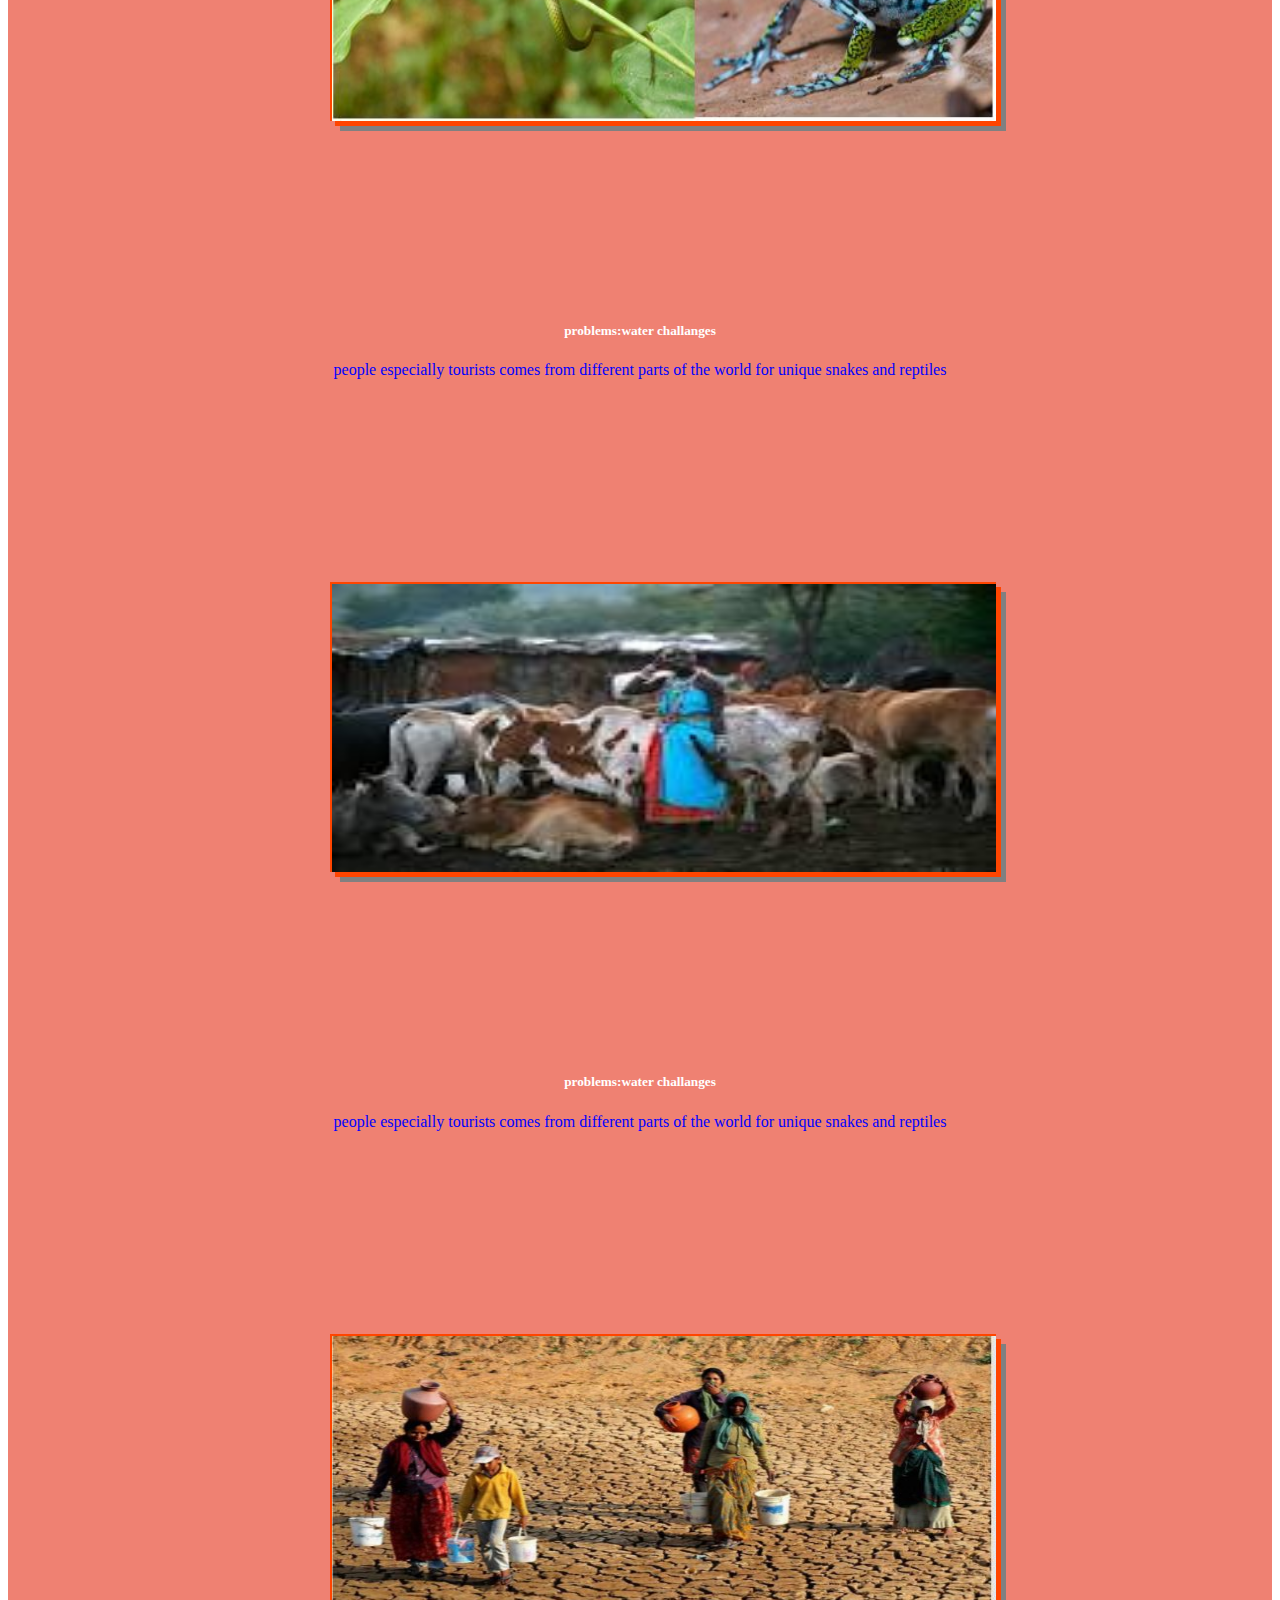
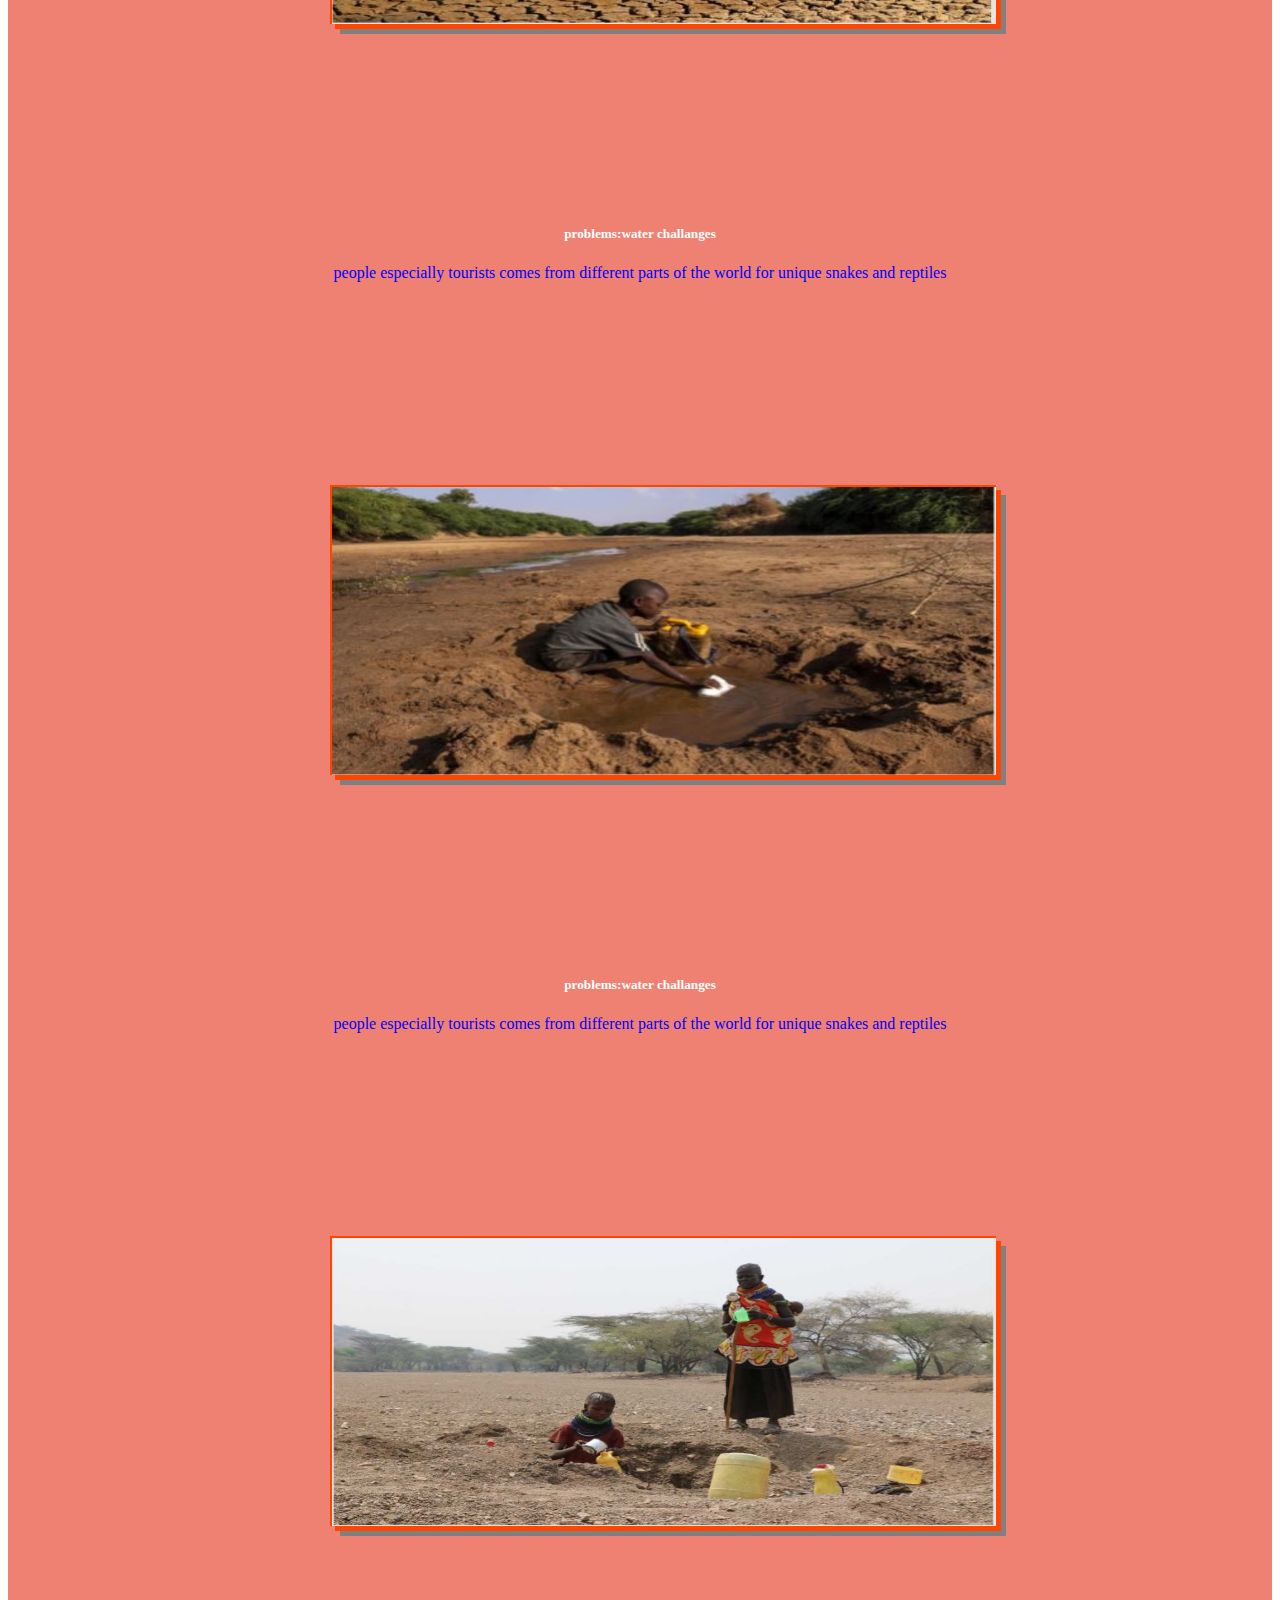
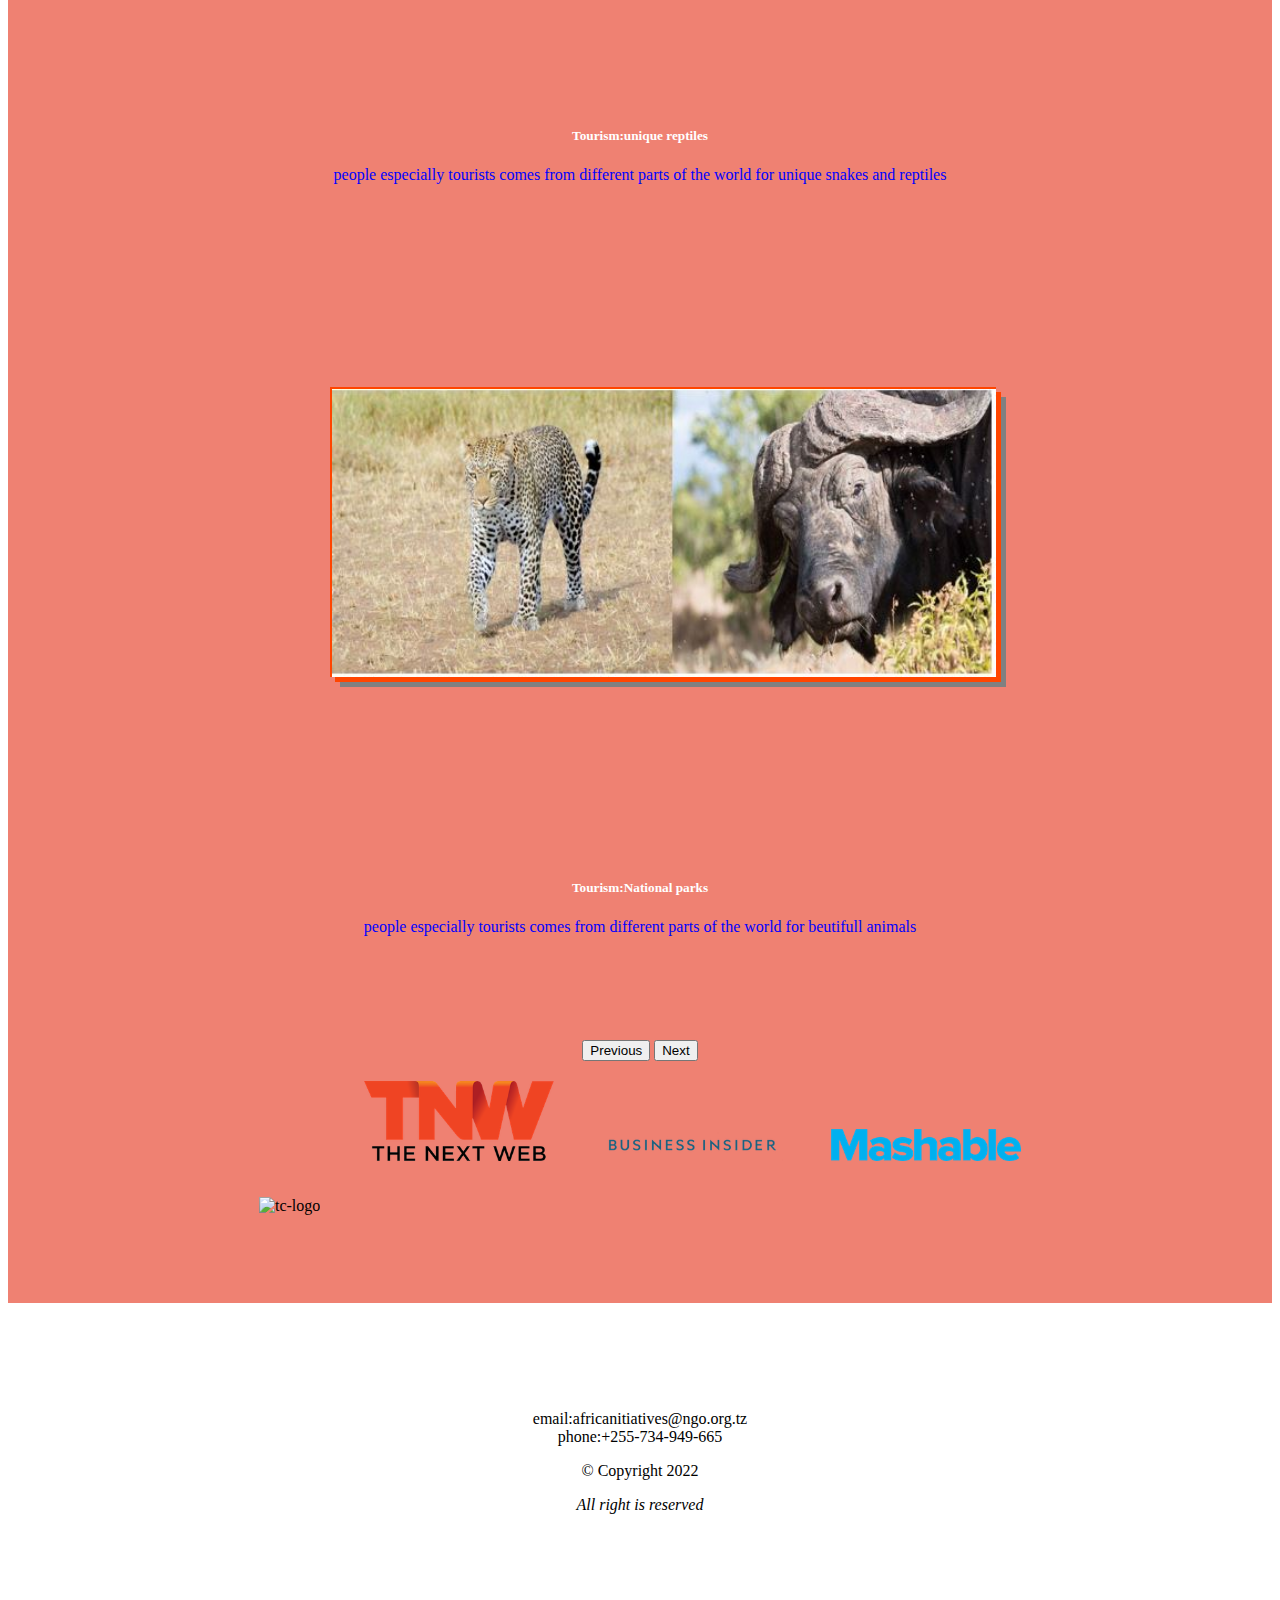
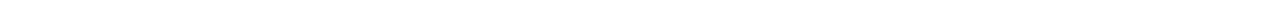
==== commit 90144082: "Add files via upload" ====
--- a/index.html
+++ b/index.html
@@ -404,7 +404,7 @@
       phone:+255-734-949-665
     </div>
 
-    <p>© Copyright 2022</p>
+    <p style="color:black">© Copyright 2022</p>
     <em>All right is reserved</em>
 
   </footer>
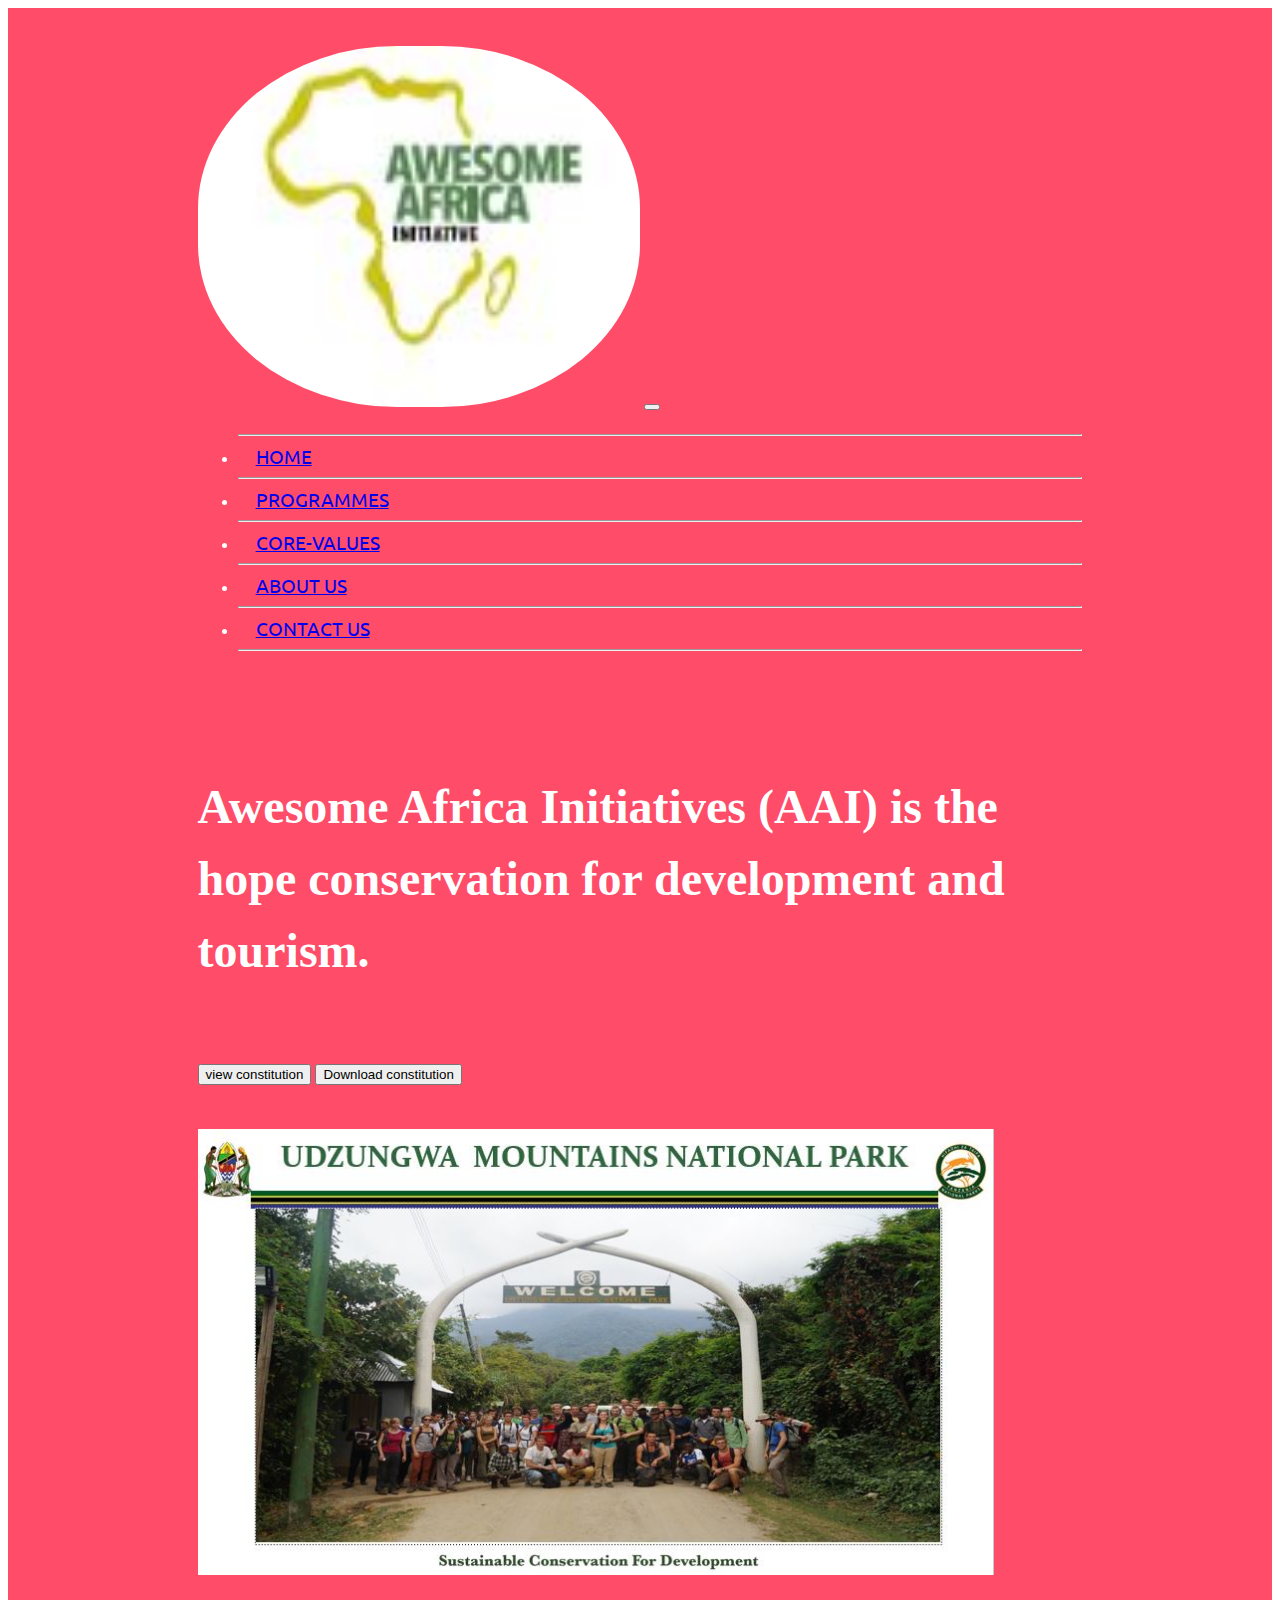
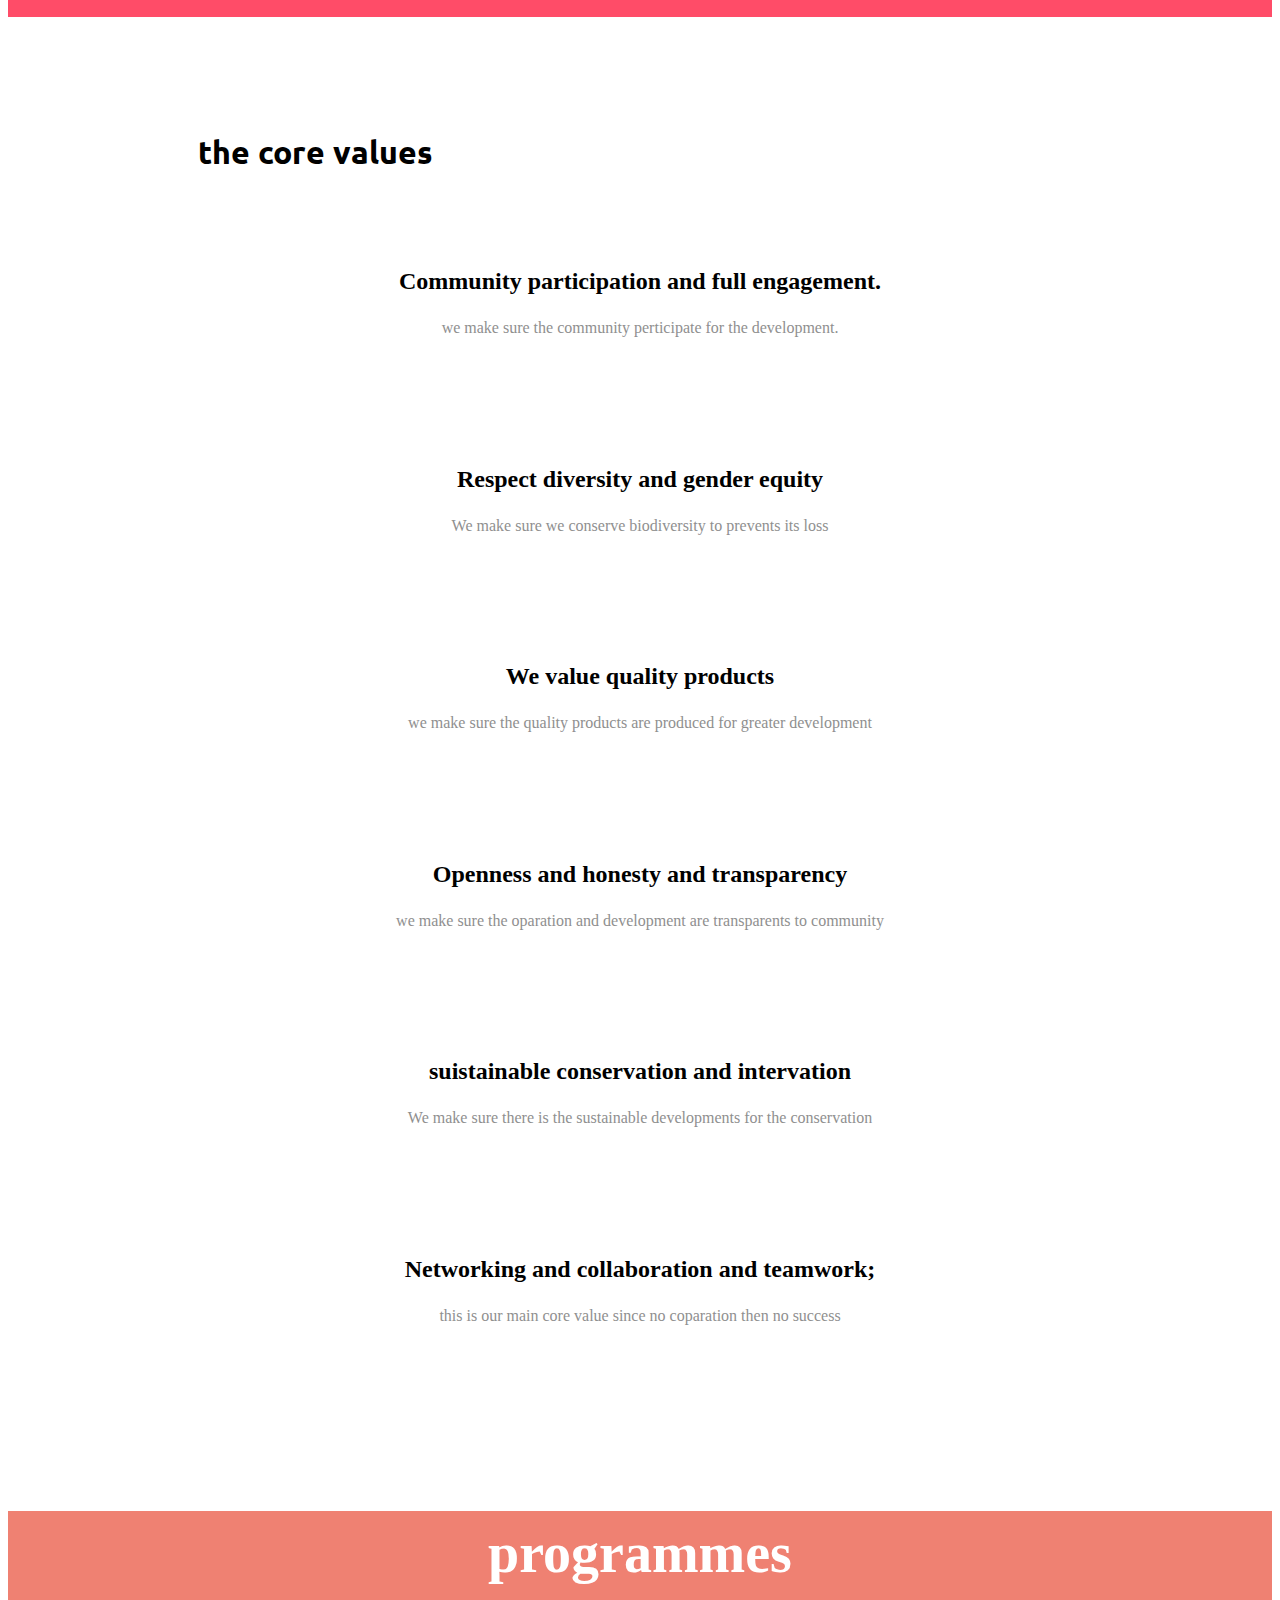
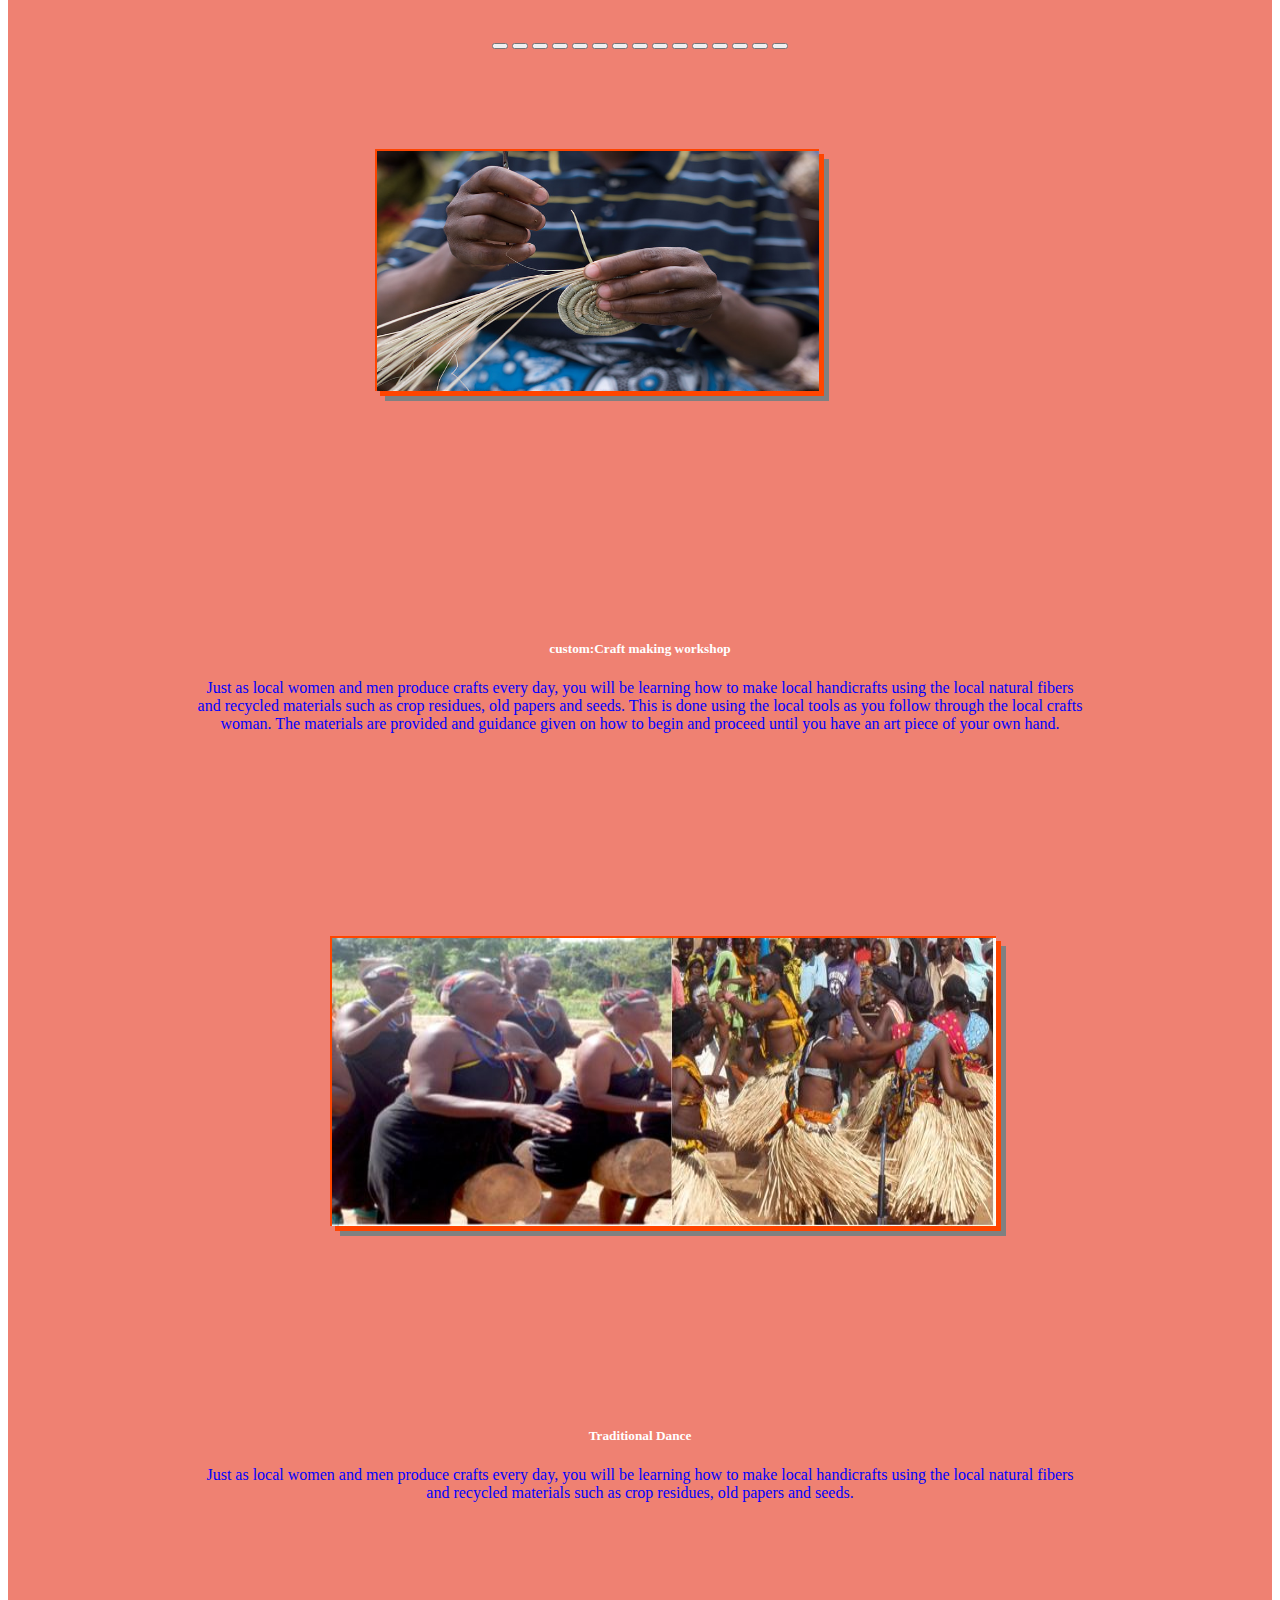
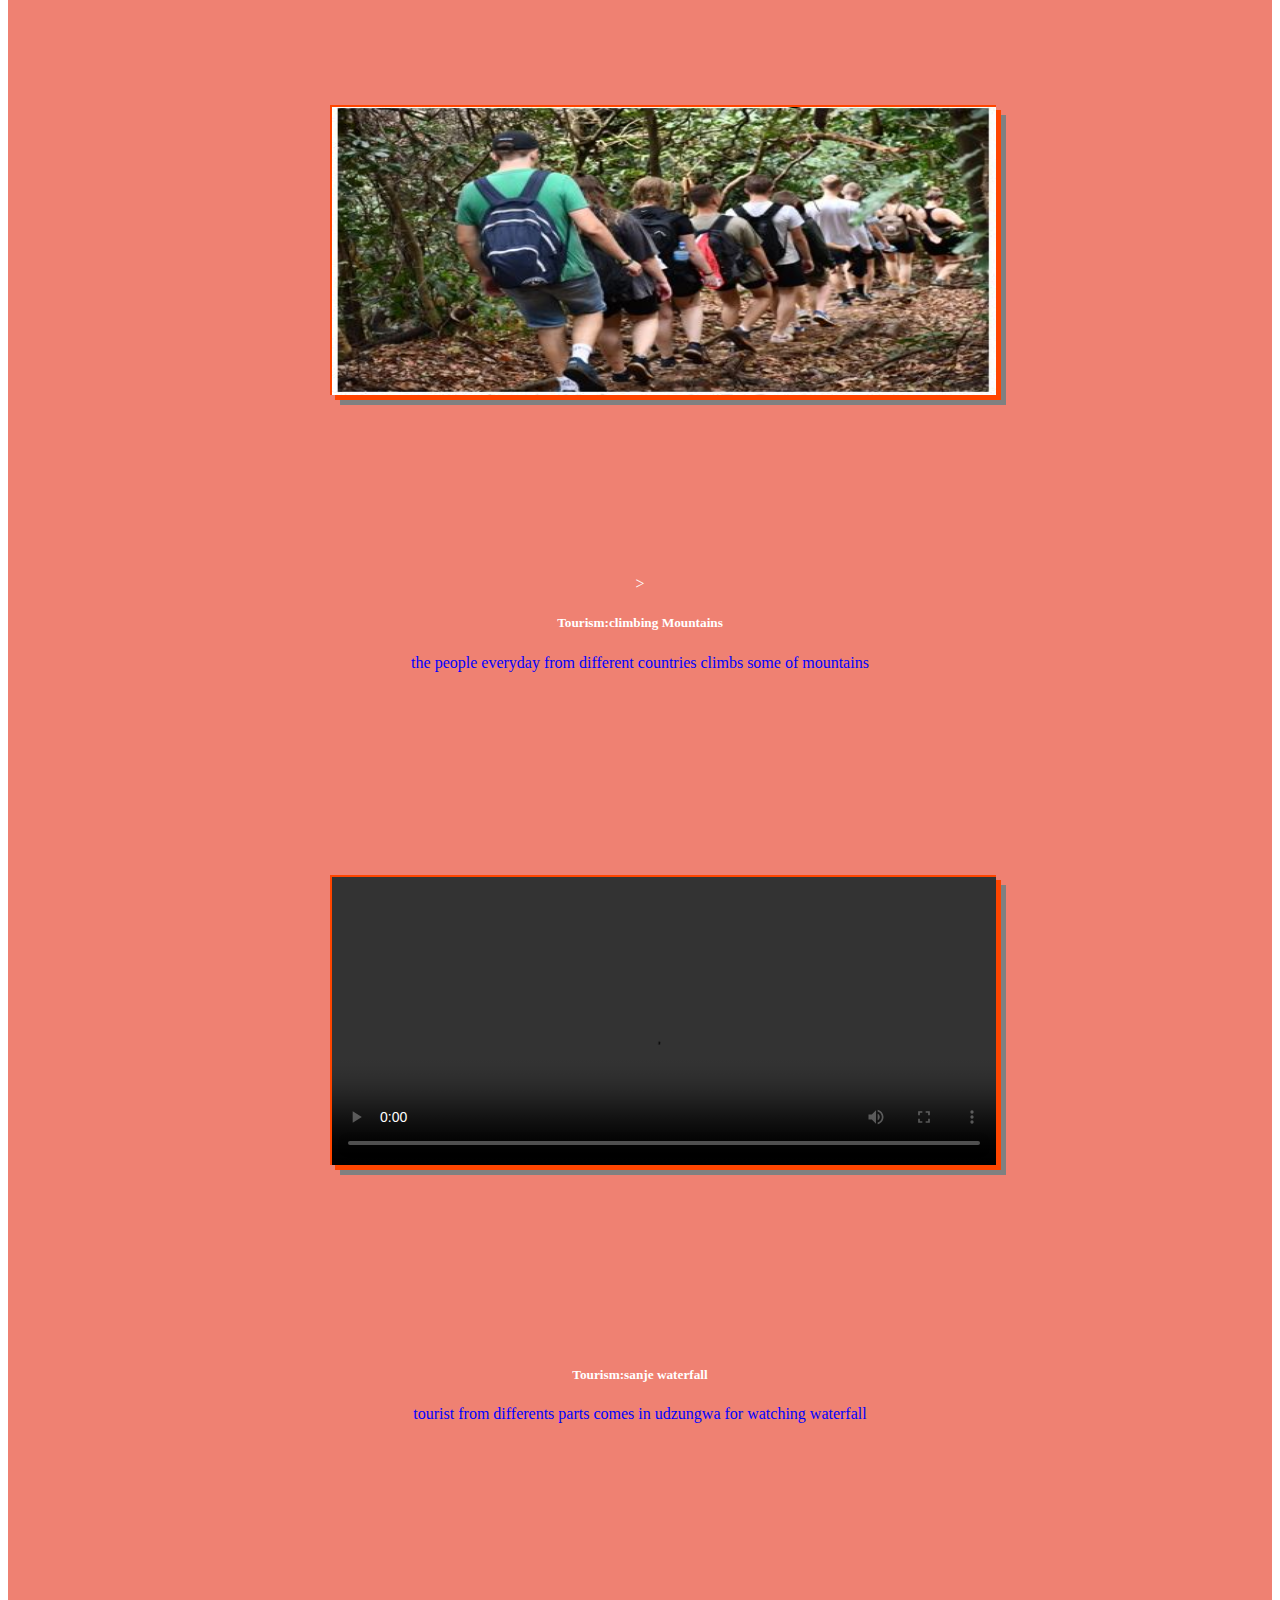
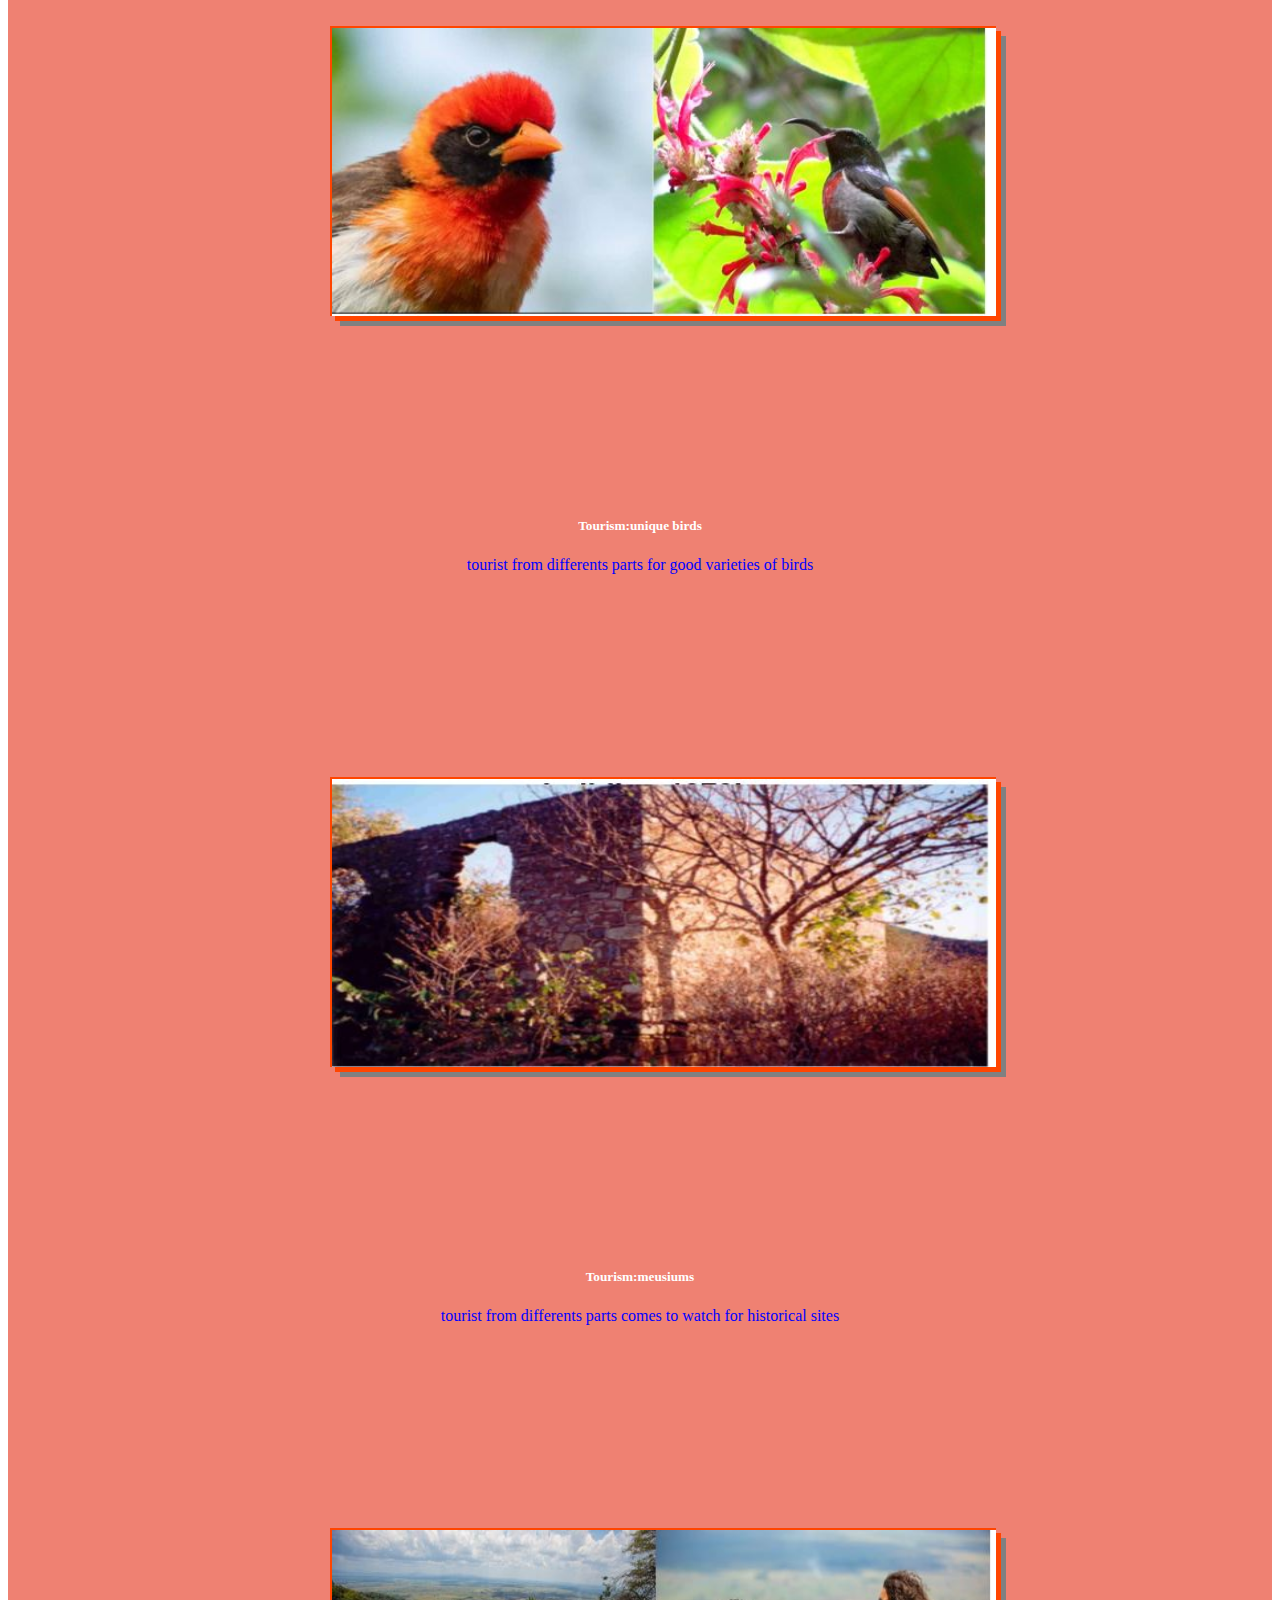
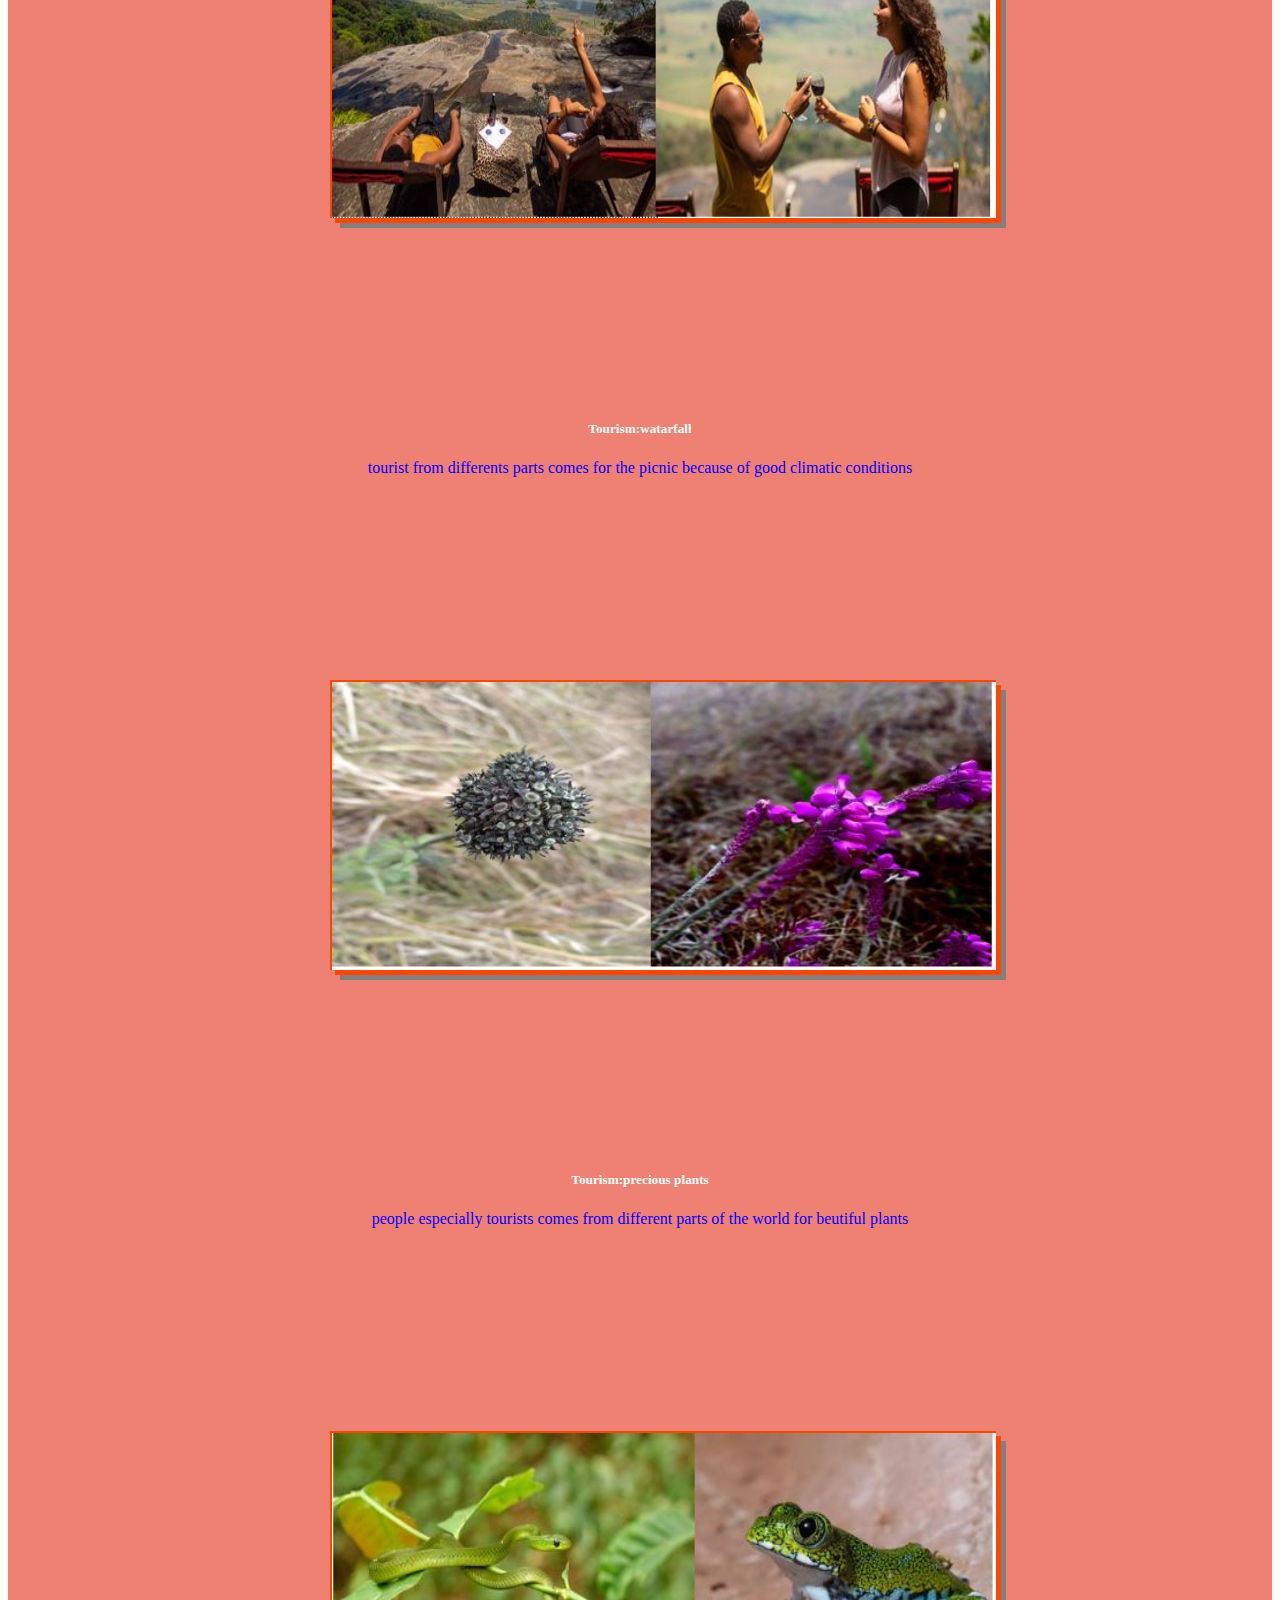
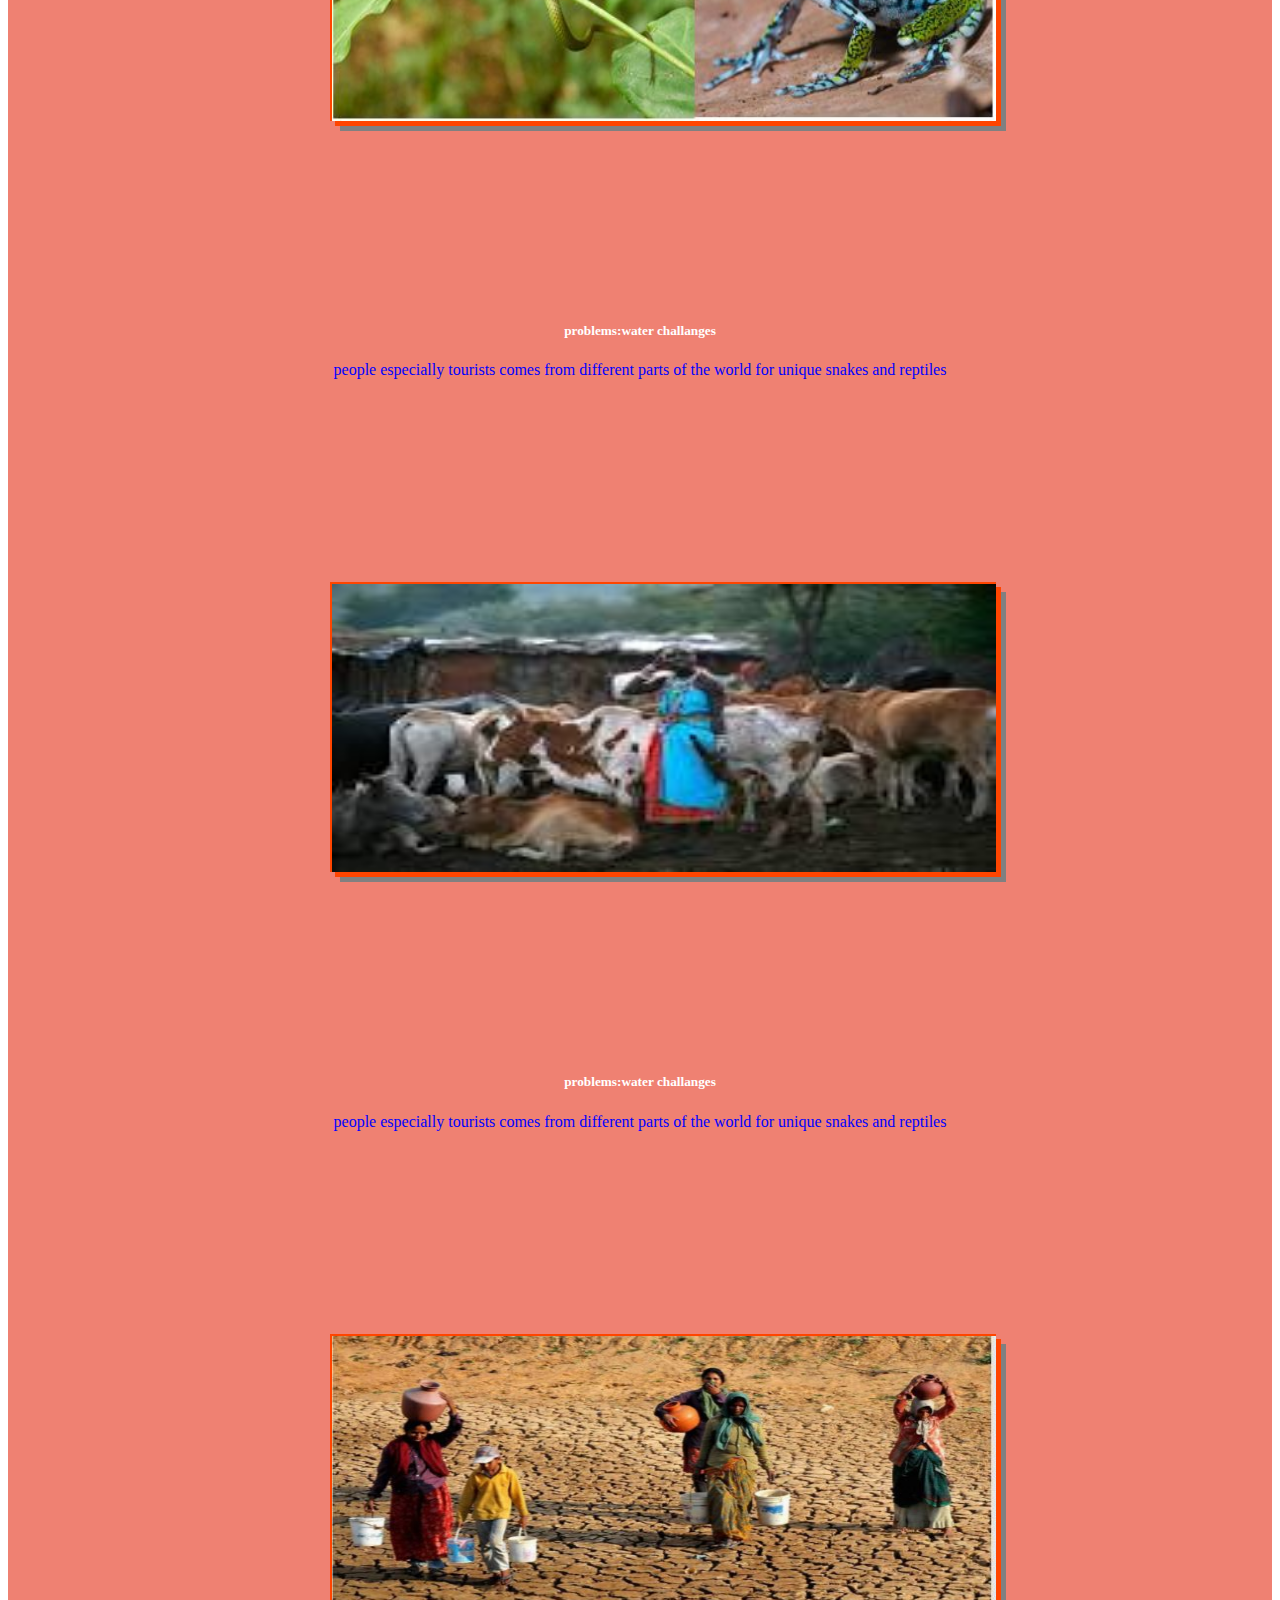
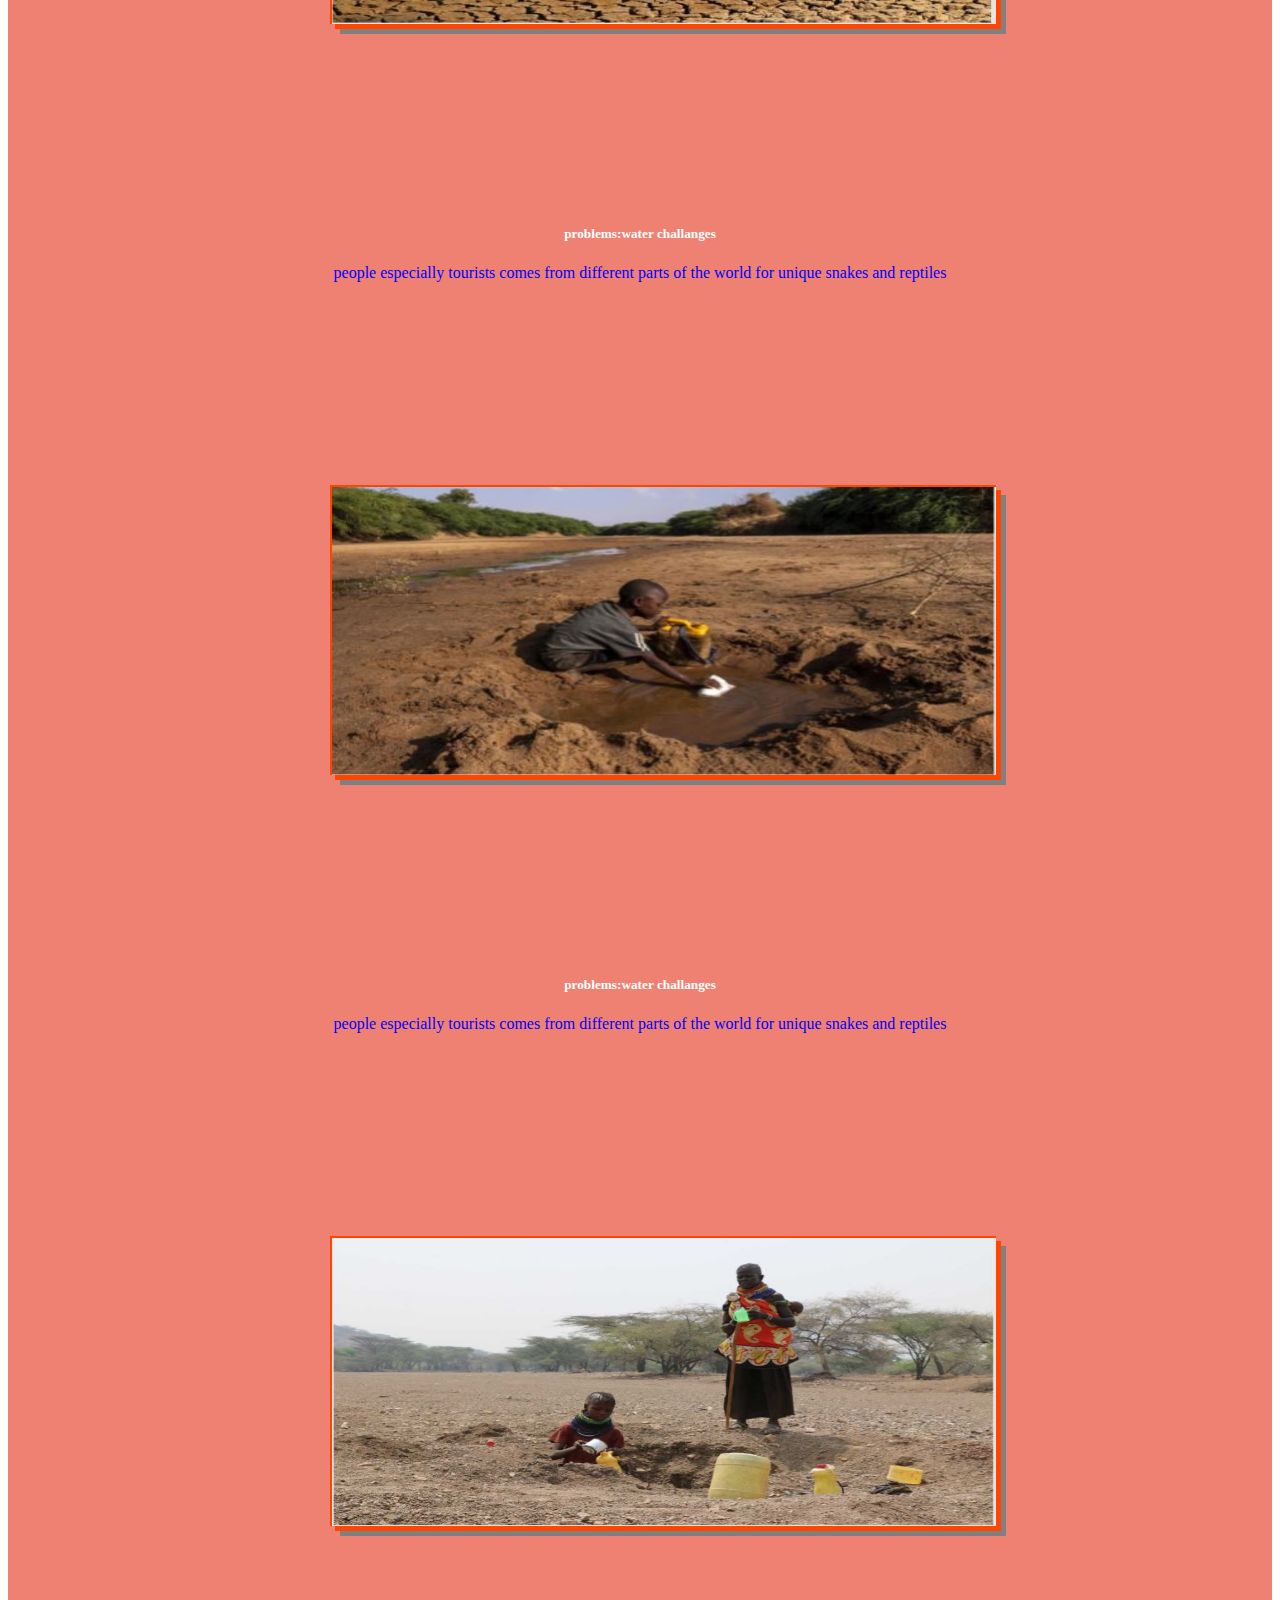
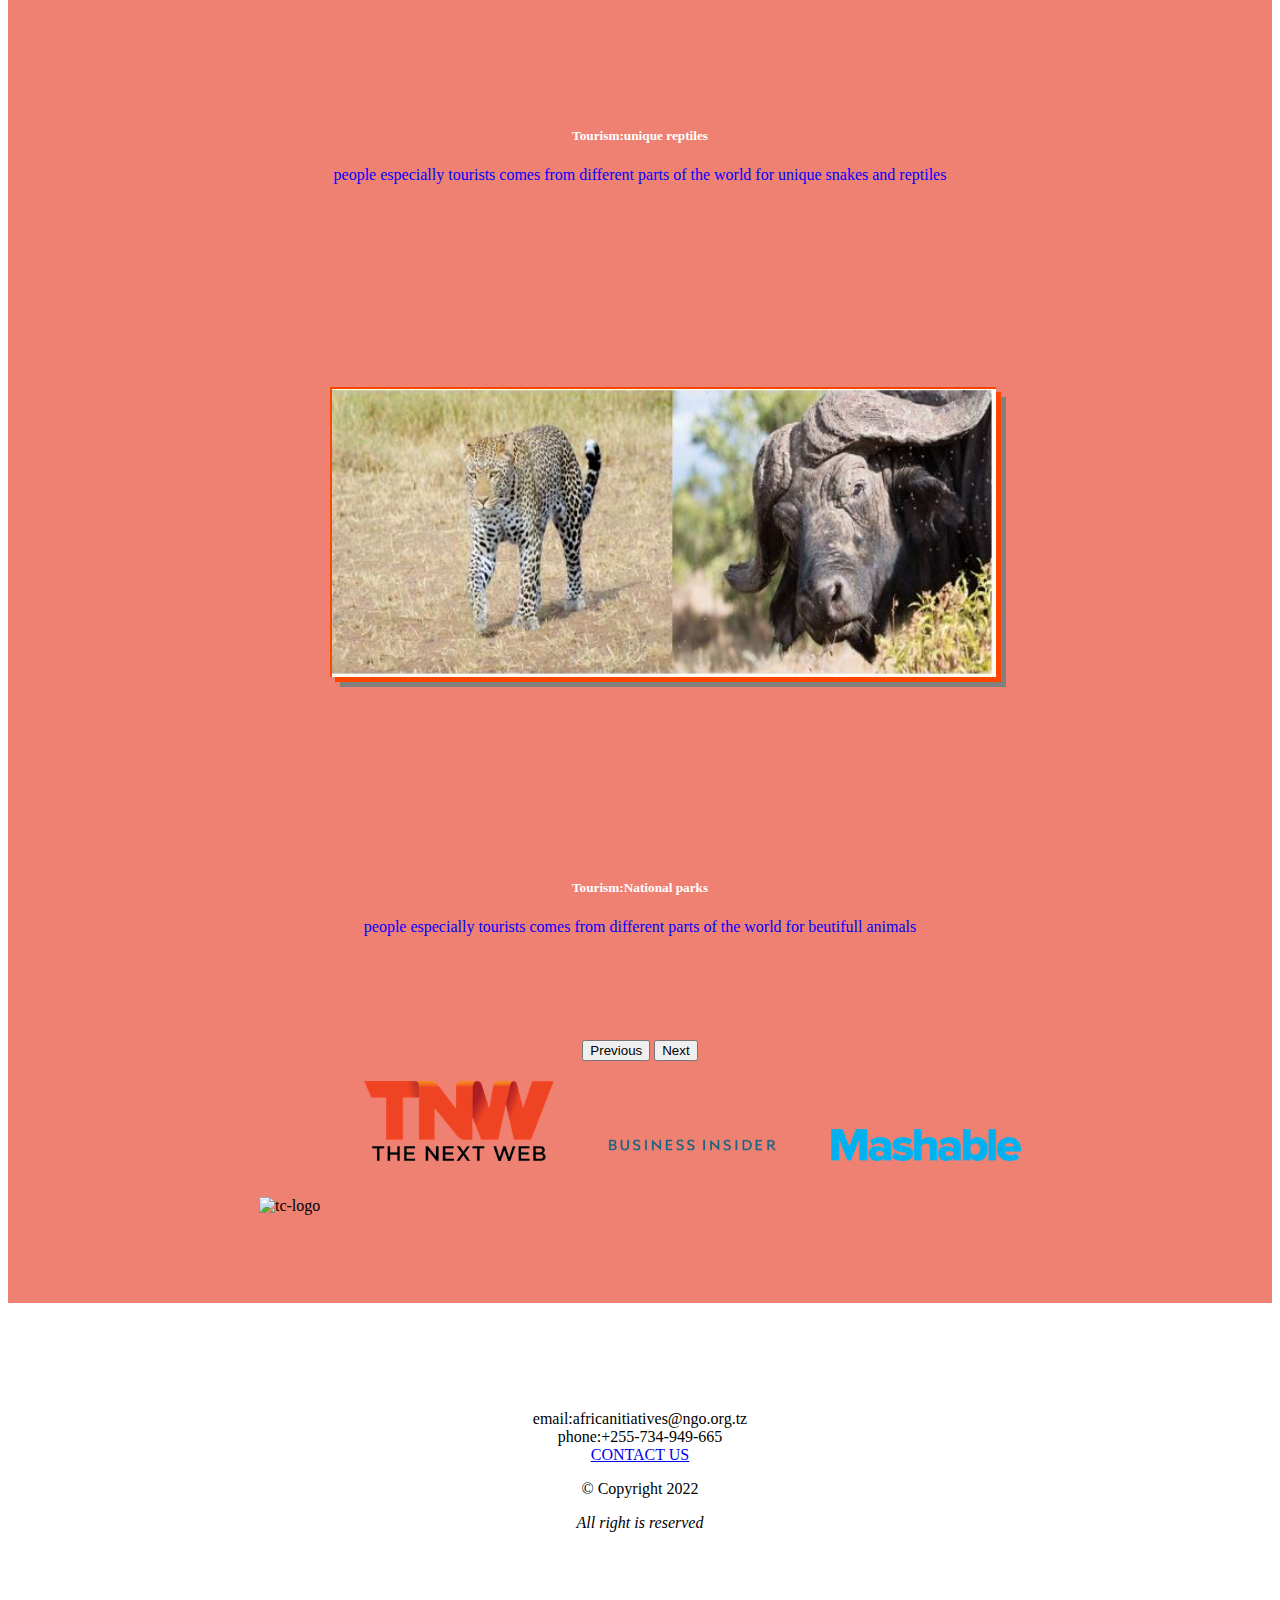
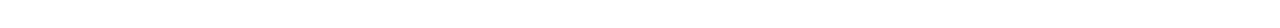
==== commit b74c76b4: "Update index.html" ====
--- a/index.html
+++ b/index.html
@@ -394,19 +394,19 @@
 
   <!-- Footer -->
 
-  <footer id="footer">
+ <footer id="footer">
     <i style="color:blue" class="fa-brands fa-facebook social-icon"></i>
     <i style="color:lightblue"  class="fa-brands fa-twitter social-icon"></i>
     <i style="color:brown; " class="fa-brands fa-square-instagram social-icon"></i>
     <i style="color: green;" class="fa-brands fa-whatsapp social-icon "></i>
     <div class="footer-communication">
-      email:africanitiatives@ngo.org.tz<br>
+      <a>email:africanitiatives@ngo.org.tz</a><br>
       phone:+255-734-949-665
     </div>
-
+    <a class="btn" href="mailto:herimornchriston@email.com">CONTACT US</a>
     <p style="color:black">© Copyright 2022</p>
     <em>All right is reserved</em>
-
+ 
   </footer>
 
   <script src="https://cdn.jsdelivr.net/npm/bootstrap@5.1.3/dist/js/bootstrap.bundle.min.js" integrity="sha384-ka7Sk0Gln4gmtz2MlQnikT1wXgYsOg+OMhuP+IlRH9sENBO0LRn5q+8nbTov4+1p" crossorigin="anonymous"></script>
